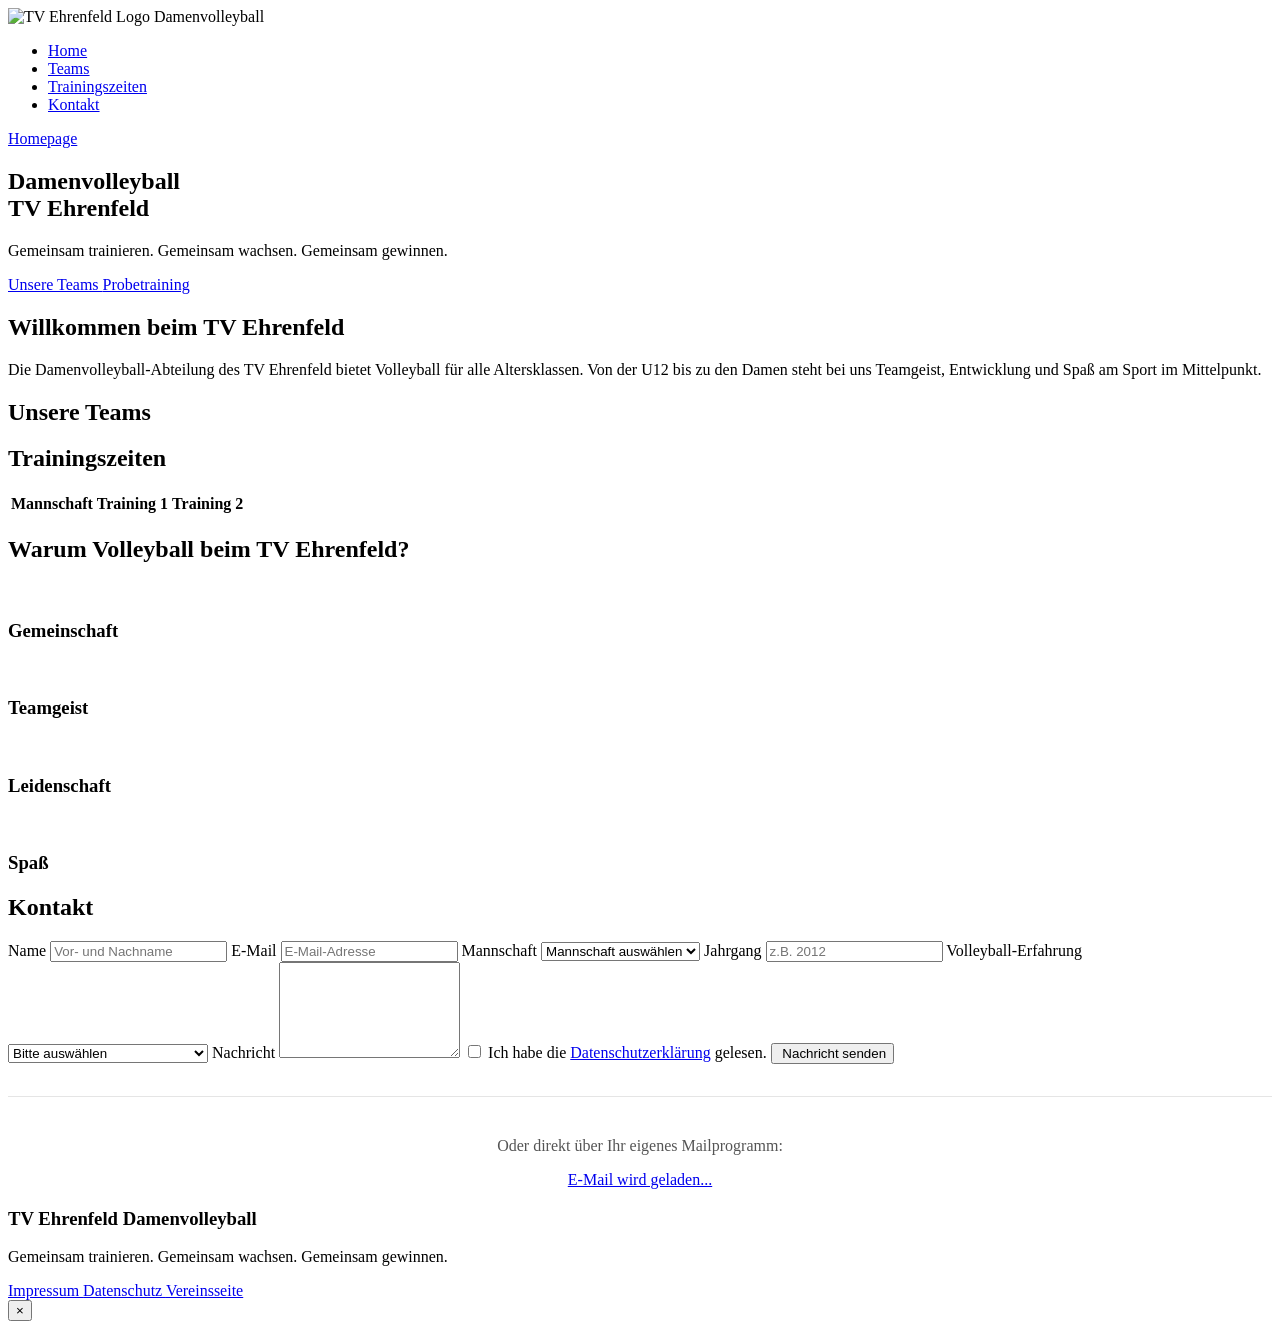
==== index.html @ aec7ee24 "Email aus html verlagern..." ====
<!DOCTYPE html>
<html lang="de">

<head>
	
    <meta charset="UTF-8">
    <meta name="viewport" content="width=device-width, initial-scale=1.0, viewport-fit=cover">

    <title>TV Ehrenfeld Damenvolleyball - Webseite</title>

    <link rel="icon" type="image/png" href="images/logo.png">

    <link rel="stylesheet" href="css/base.css">
    <link rel="stylesheet" href="css/main.css">
    <link rel="stylesheet" href="css/mobile.css">
	
</head>

<body>
	
	<header>

    	<nav class="navbar">

        	<div class="logo">

            	<img src="images/logo.png" alt="TV Ehrenfeld Logo">

            	<span>Damenvolleyball</span>

        	</div>

        	<ul class="nav-links no-handy">

            	<li>
              		<a href="#home">Home</a>
            	</li>

            	<li>
                	<a href="#teams">Teams</a>
            	</li>

            	<li>
                	<a href="#training">Trainingszeiten</a>
            	</li>

            	<li>
               		<a href="#kontakt">Kontakt</a>
            	</li>

        	</ul>

        	<a href="https://www.turn-verein-ehrenfeld.de/de" target="_blank" rel="noopener noreferrer" class="btn-nav no-handy">
           		Homepage
        	</a>

    	</nav>

	</header>
	
	<main>

		<section class="hero" id="home">

    		<div class="hero-content">

        		<h1>
            		Damenvolleyball<br>
            		TV Ehrenfeld
        		</h1>

        		<p>
            		Gemeinsam trainieren.
            		Gemeinsam wachsen.
            		Gemeinsam gewinnen.
        		</p>

        		<div class="hero-buttons">

            		<a href="#teams" class="btn-primary">
                		Unsere Teams
            		</a>

            		<a href="#kontakt" class="btn-secondary">
               	 		Probetraining
            		</a>

        		</div>

    		</div>

		</section>

		<section class="welcome">

			<div class="container">

				<h2>
   			 		Willkommen beim TV Ehrenfeld
				</h2>

				<p>
    				Die Damenvolleyball-Abteilung des TV Ehrenfeld bietet
    				Volleyball für alle Altersklassen.
   					Von der U12 bis zu den Damen steht bei uns
    				Teamgeist, Entwicklung und Spaß am Sport im Mittelpunkt.
				</p>

			</div>

		</section>

		<section id="teams" class="teams">

			<div class="container">

				<h2>
					Unsere Teams
				</h2>

				<div class="team-grid" id="teamContainer">

				</div>

			</div>

		</section>

		<section id="training" class="training no-handy">

			<div class="container">

				<h2>
					Trainingszeiten
				</h2>

				<div class="table-wrapper">

					<table>

						<thead>

							<tr>
								<th>Mannschaft</th>
								<th>Training 1</th>
								<th>Training 2</th>
							</tr>

						</thead>

						<tbody id="trainingContainer">

						</tbody>

					</table>

				</div>

			</div>

		</section>

		<section class="features no-handy">

			<div class="container">

				<h2>
					Warum Volleyball beim TV Ehrenfeld?
				</h2>

				<div class="feature-grid">

					<div>

						<img src="icons/users.svg" class="icon" alt="">

						<h3>
							Gemeinschaft
						</h3>

					</div>

					<div>

						<img src="icons/volleyball.svg" class="icon" alt="">

						<h3>
							Teamgeist
						</h3>

					</div>

					<div>

						<img src="icons/trophy.svg" class="icon" alt="">

						<h3>
							Leidenschaft
						</h3>

					</div>

					<div>

						<img src="icons/heart.svg" class="icon" alt="">

						<h3>
							Spaß
						</h3>

					</div>

				</div>

			</div>

		</section>

		<section id="kontakt" class="contact">

			<div class="container">

				<h2>
					Kontakt
				</h2>

				<form id="contactForm" action="https://formsubmit.co/acbd9f6ea58dcd55b1ffb26eba710a8e" method="POST">

    				<input type="hidden" name="_captcha" value="false">
    				<input type="hidden" name="_subject" value="Neues Probetraining - TV Ehrenfeld">
    				<input type="hidden" name="_next" value="https://luqti.github.io/TV-Ehrenfeld-Damenvolleyball/">
	
    				<div style="display:none !important;">
       					<input type="text" name="_honey" autocomplete="off">
    				</div>

    				<label for="name">
       					Name
    				</label>

    				<input
        				id="name"
						name="name"
        				type="text"
        				placeholder="Vor- und Nachname"
        				required>

    				<label for="email">
        				E-Mail
    				</label>

    				<input
        				id="email"
						name="email"
        				type="email"
        				placeholder="E-Mail-Adresse"
        				required>

    				<label for="teamSelect">
        				Mannschaft
    				</label>

    				<select id="teamSelect" name="teamSelect" required>

        				<option value="">
            				Mannschaft auswählen
        				</option>

    				</select>

    				<label for="jahrgang">
       					Jahrgang
    				</label>

    				<input
        				id="jahrgang"
						name="jahrgang"
        				type="number"
        				placeholder="z.B. 2012">

    				<label for="experience">
        				Volleyball-Erfahrung
    				</label>

    				<select id="experience" name="experience">

        				<option value="">
            				Bitte auswählen
        				</option>

        				<option>
           					Anfängerin
       					</option>

        				<option>
            				Erste Erfahrungen gesammelt
        				</option>

        				<option>
            				Mehrjährige Erfahrung
        				</option>

        				<option>
            				Aktive Spielerin
        				</option>

    				</select>

    				<label for="message">
        				Nachricht
    				</label>

    				<textarea
        				id="message"
						name="message"
        				placeholder="Deine Nachricht an uns..."
        				rows="6">
					</textarea>
				
					<label class="privacy">
								
    					<input
        					type="checkbox"
        					required>

    					<span>
        					Ich habe die <a href="pages/datenschutz.html" target="_blank">Datenschutzerklärung</a> gelesen.
    					</span>

					</label>

    				<button type="submit">

        				<img src="icons/paper-plane.svg" class="icon" alt="">

        				Nachricht senden

    				</button>

				</form>

				<div class="alternativ-kontakt" style="text-align: center; margin-top: 32px; padding-top: 24px; border-top: 1px solid rgba(0,0,0,0.1);">
					
    				<p style="margin-bottom: 16px; color: #555;">Oder direkt über Ihr eigenes Mailprogramm:</p>
					
    				<a id="secure-mail-link" href="#" class="btn-primary">
       					 E-Mail wird geladen...
    				</a>
					
				</div>

			</div>

		</section>

	</main>

	<footer>

    	<div class="container">

       		<h3>
            	TV Ehrenfeld Damenvolleyball
        	</h3>

        	<p>
            	Gemeinsam trainieren. Gemeinsam wachsen. Gemeinsam gewinnen.
        	</p>

        	<div class="footer-links">        

            	<a href="pages/impressum.html" target="_blank">
                	Impressum
            	</a>

            	<a href="pages/datenschutz.html" target="_blank">
                	Datenschutz
            	</a>

	    		<a href="https://www.turn-verein-ehrenfeld.de/de" target="_blank" rel="noopener noreferrer">
                	Vereinsseite
            	</a>

        	</div>

    	</div>

	</footer>

	<div class="modal no-scroll" id="teamModal">
	
    	<div class="modal-content">
		
        	<button class="close-modal">&times;</button>

        	<div id="modalBody"></div>

		</div>
	
	</div>

	<script src="js/teams.js"></script>
	<script src="js/script.js"></script>

</body>

</html>
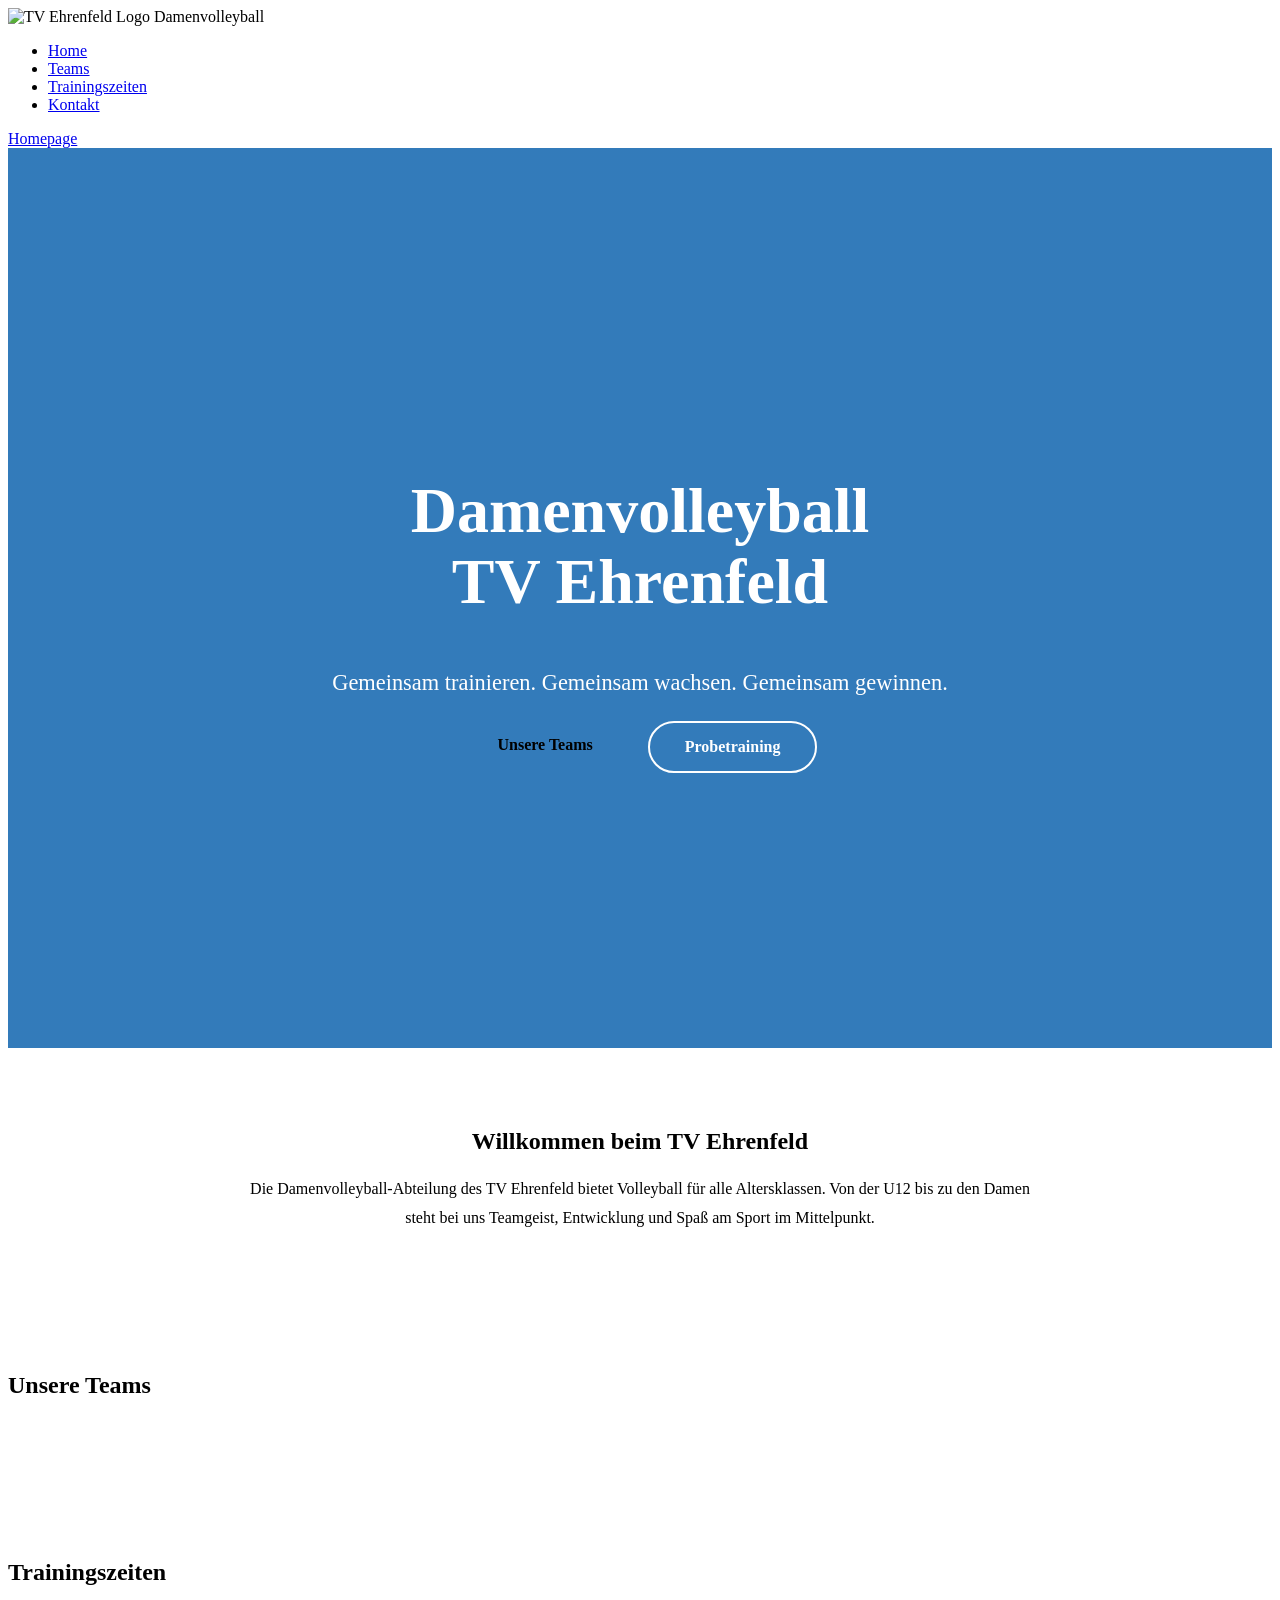
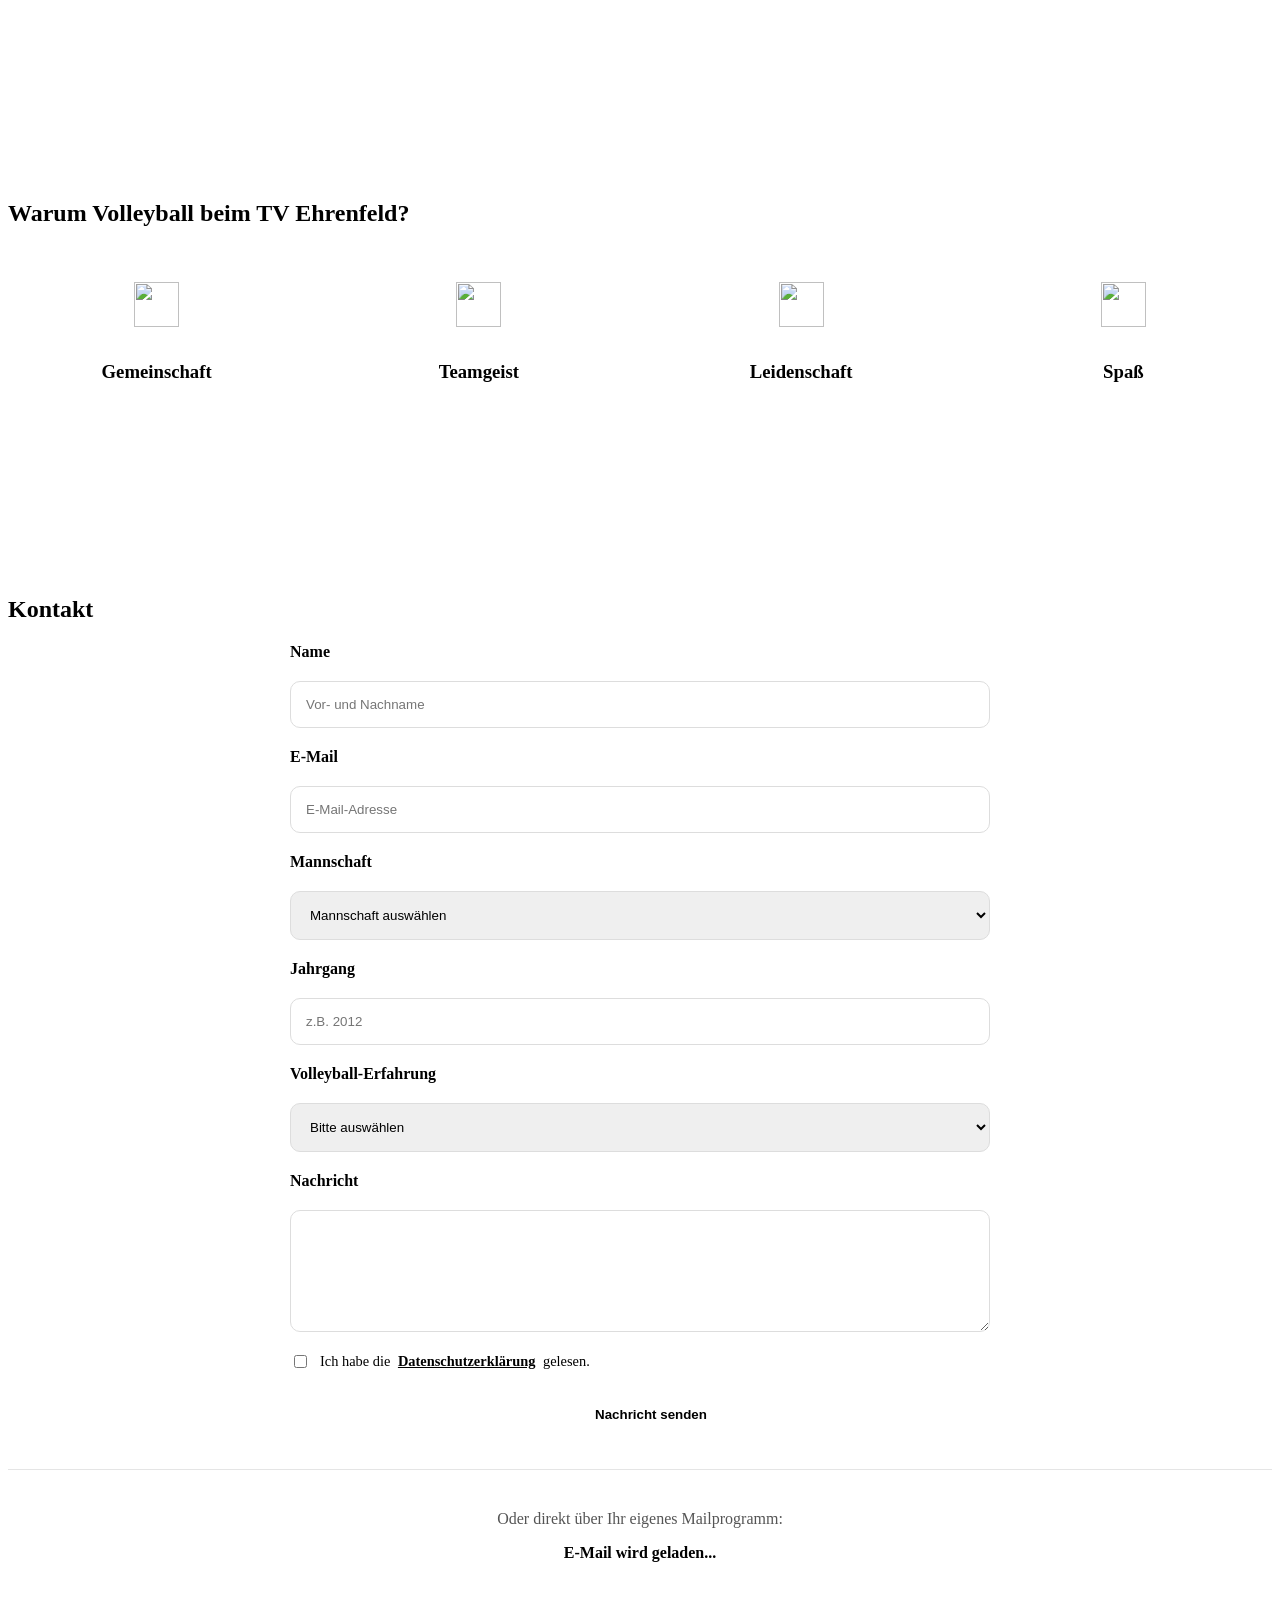
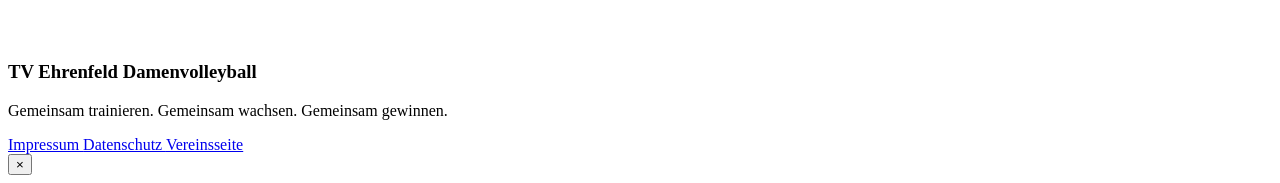
==== commit a2afef9e: "style entfernen aus html" ====
--- a/index.html
+++ b/index.html
@@ -339,9 +339,9 @@
 
 				</form>
 
-				<div class="alternativ-kontakt" style="text-align: center; margin-top: 32px; padding-top: 24px; border-top: 1px solid rgba(0,0,0,0.1);">
+				<div class="alternativ-kontakt">
 					
-    				<p style="margin-bottom: 16px; color: #555;">Oder direkt über Ihr eigenes Mailprogramm:</p>
+    				<p>Oder direkt über Ihr eigenes Mailprogramm:</p>
 					
     				<a id="secure-mail-link" href="#" class="btn-primary">
        					 E-Mail wird geladen...
--- a/css/main.css
+++ b/css/main.css
@@ -0,0 +1,573 @@
+/* =========================
+   HERO
+========================= */
+
+
+.hero {
+
+    height:100vh;
+
+    background:
+
+    linear-gradient(
+        rgba(0,90,169,.8),
+        rgba(0,90,169,.8)
+    ),
+
+    url("../images/hero-desktop.jpg");
+
+
+    background-size:cover;
+
+    background-position:center;
+
+
+    display:flex;
+
+    justify-content:center;
+
+    align-items:center;
+
+    text-align:center;
+
+    color:white;
+
+}
+
+
+
+.hero h1 {
+
+    font-size:4rem;
+
+    line-height:1.1;
+
+}
+
+
+
+.hero p {
+
+    font-size:1.4rem;
+
+    margin:25px 0;
+
+}
+
+
+
+.hero-buttons {
+
+    display:flex;
+
+    justify-content:center;
+
+    gap:20px;
+
+}
+
+
+
+.btn-primary,
+.btn-secondary {
+
+    padding:15px 35px;
+
+    border-radius:40px;
+
+    text-decoration:none;
+
+    font-weight:700;
+
+}
+
+
+
+.btn-primary {
+
+    background:var(--yellow);
+
+    color:black;
+
+}
+
+
+
+.btn-secondary {
+
+    border:2px solid white;
+
+    color:white;
+
+}
+
+
+
+/* =========================
+   WILLKOMMEN
+========================= */
+
+
+.welcome {
+
+    background:white;
+
+    padding:60px 0;
+
+    text-align:center;
+
+}
+
+
+
+.welcome p {
+
+    max-width:800px;
+
+    margin:auto;
+
+    line-height:1.8;
+
+}
+
+
+
+/* =========================
+   TEAMS
+========================= */
+
+
+.teams {
+
+    padding:60px 0;
+
+}
+
+
+
+.team-grid {
+
+    display:grid;
+
+    grid-template-columns:repeat(3,1fr);
+
+    gap:30px;
+
+}
+
+
+
+.team-card {
+
+    background:white;
+
+    padding:35px 30px;
+
+    border-radius:20px;
+
+    border-top:8px solid var(--yellow);
+
+    box-shadow:var(--shadow);
+
+    text-align:center;
+
+    transition:.3s;
+
+}
+
+
+.team-card h3 {
+
+    color:var(--blue);
+
+    font-size:2rem;
+
+    margin-bottom:20px;
+
+}
+
+
+
+.team-card p {
+
+    margin-bottom:20px;
+
+    line-height:1.6;
+
+}
+
+
+
+.team-card strong {
+
+    color:var(--blue);
+
+}
+
+
+
+.team-link {
+
+    display:inline-block;
+
+    background:var(--blue);
+
+    color:white;
+
+    padding:12px 25px;
+
+    border-radius:30px;
+
+    text-decoration:none;
+
+    font-weight:600;
+
+}
+
+
+.no-link {
+
+    display:inline-block;
+
+    background:var(--light);
+
+    color:var(--blue);
+
+    padding:12px 25px;
+
+    border-radius:30px;
+
+    font-weight:600;
+
+}
+
+.mobile-card {
+    display:none;
+}
+
+
+
+/* =========================
+   TRAININGSTABELLE
+========================= */
+
+
+.training {
+
+    background:white;
+
+    padding:60px 0;
+
+}
+
+
+
+.training table {
+
+    width:100%;
+
+    border-collapse:collapse;
+
+    table-layout:fixed;
+
+    box-shadow:var(--shadow);
+
+}
+
+
+
+.training th {
+
+    background:var(--blue);
+
+    color:white;
+
+}
+
+
+
+.training th,
+.training td {
+
+    padding:18px;
+
+    text-align:center;
+
+    vertical-align:top;
+
+}
+
+/* Mannschaftsname vertikal mittig */
+
+.training td:first-child {
+
+    vertical-align: middle;
+
+}
+
+
+
+.training th:nth-child(1),
+.training td:nth-child(1) {
+
+    width:20%;
+
+}
+
+
+
+.training th:nth-child(2),
+.training td:nth-child(2),
+.training th:nth-child(3),
+.training td:nth-child(3) {
+
+    width:40%;
+
+}
+
+
+
+.training tr:nth-child(even) {
+
+    background:#f1f1f1;
+
+}
+
+
+
+.training-info {
+
+    line-height:1.6;
+
+    margin-bottom:15px;
+
+}
+
+
+
+.location {
+
+    color:var(--blue);
+
+    text-decoration:none;
+
+}
+
+
+/* =========================
+   FEATURES
+========================= */
+
+
+.features {
+
+    padding:60px 0;
+
+}
+
+
+
+.feature-grid {
+
+    display:grid;
+
+    grid-template-columns:repeat(4,1fr);
+
+    gap:25px;
+
+}
+
+
+
+.feature-grid div {
+
+    background:white;
+
+    padding:35px;
+
+    text-align:center;
+
+    border-radius:20px;
+
+    box-shadow:var(--shadow);
+
+}
+
+.features .icon {
+
+    width:45px;
+
+    height:45px;
+
+    margin-bottom:15px;
+
+}
+
+
+
+/* =========================
+   KONTAKT
+========================= */
+
+
+.contact {
+
+    background:white;
+
+    padding:80px 0;
+
+}
+
+
+
+form {
+
+    max-width:700px;
+
+    margin:auto;
+
+    display:flex;
+
+    flex-direction:column;
+
+    gap:20px;
+
+}
+
+
+
+input,
+select,
+textarea {
+    padding:15px;
+    border-radius:10px;
+    border:1px solid #ddd;
+    transition:.2s;
+}
+
+input:focus,
+select:focus,
+textarea:focus {
+    outline:none;
+    border-color:var(--blue);
+    box-shadow:0 0 0 3px rgba(0,90,169,.15);
+}
+
+
+
+form button {
+
+    display:flex;
+    align-items:center;
+    justify-content:center;
+    gap:6px;
+
+    background:var(--yellow);
+
+    border:none;
+
+    padding:15px;
+
+    border-radius:30px;
+
+    font-weight:700;
+
+    cursor:pointer;
+
+}
+
+form button .icon {
+
+    width:16px;
+    height:16px;
+
+    display:block;
+
+}
+
+.contact label {
+
+    font-weight:600;
+    color:var(--blue);
+
+}
+
+
+.contact textarea {
+
+    resize:vertical;
+
+}
+
+
+.privacy {
+
+    display:flex;
+    align-items:center;
+    gap:10px;
+
+    font-size:.9rem;
+
+    font-weight:400 !important;
+
+}
+
+
+.privacy a {
+
+    color:var(--blue);
+    font-weight:600;
+    margin:0 4px;
+
+}
+
+.alternativ-kontakt {
+    text-align: center;
+    margin-top: 32px;
+    padding-top: 24px;
+    border-top: 1px solid rgba(0,0,0,0.1);
+}
+
+.alternativ-kontakt p {
+    margin-bottom: 16px;
+    color: #555;
+}
+
+
+/* =========================
+   DESKTOP HOVER EFFEKTE
+========================= */
+
+@media (hover: hover) and (pointer: fine) {
+
+    .nav-links a:hover,
+    .footer-links a:hover {
+        color: var(--yellow);
+    	text-decoration: underline;
+    }
+
+    .team-card:hover,
+    .feature-grid div:hover {
+        transform: translateY(-8px);
+    }
+
+    .team-link:hover {
+        background: var(--yellow);
+        color: black;
+    }
+
+    .location:hover {
+        color: var(--dark-yellow);
+        text-decoration: underline;
+    }
+
+    /* BUTTON FEEDBACK */
+
+    .btn-nav:hover,
+    .btn-primary:hover,
+    .btn-secondary:hover,
+    form button:hover {
+        transform: translateY(-3px);
+    }
+
+}
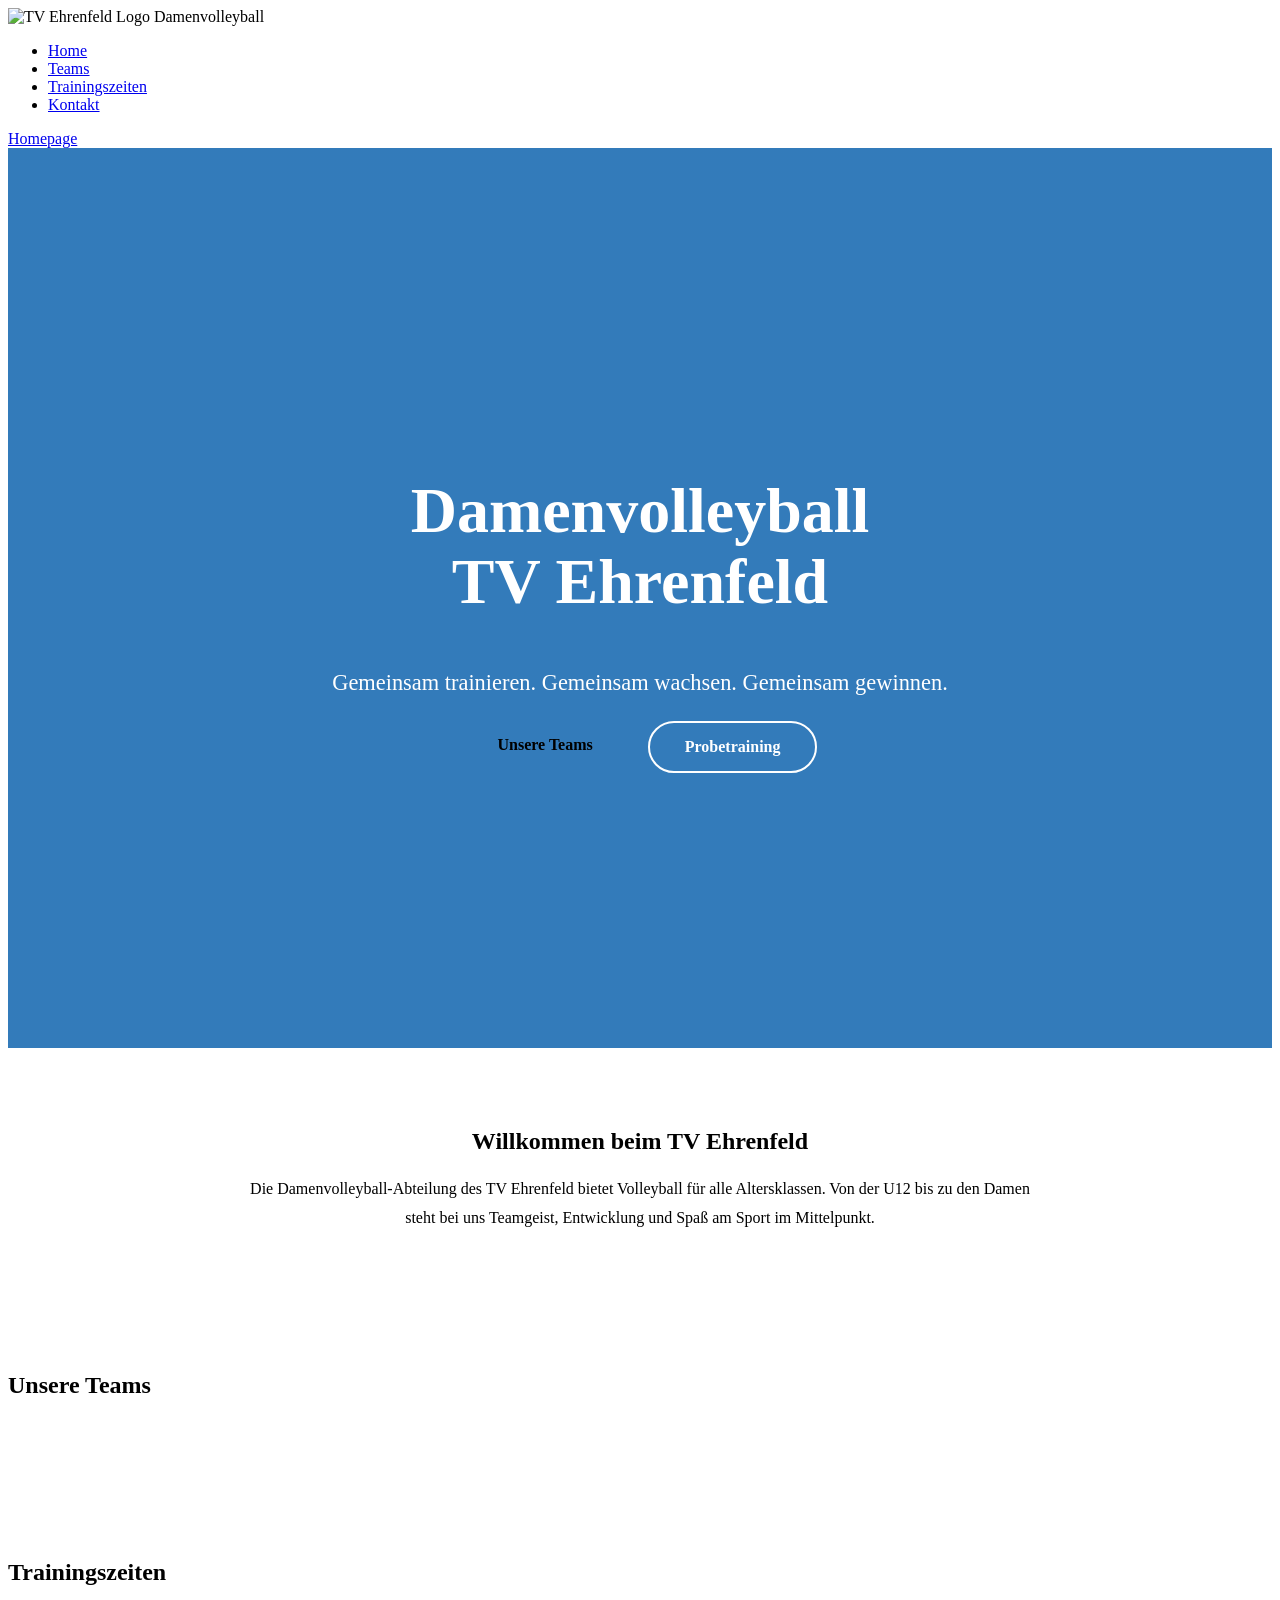
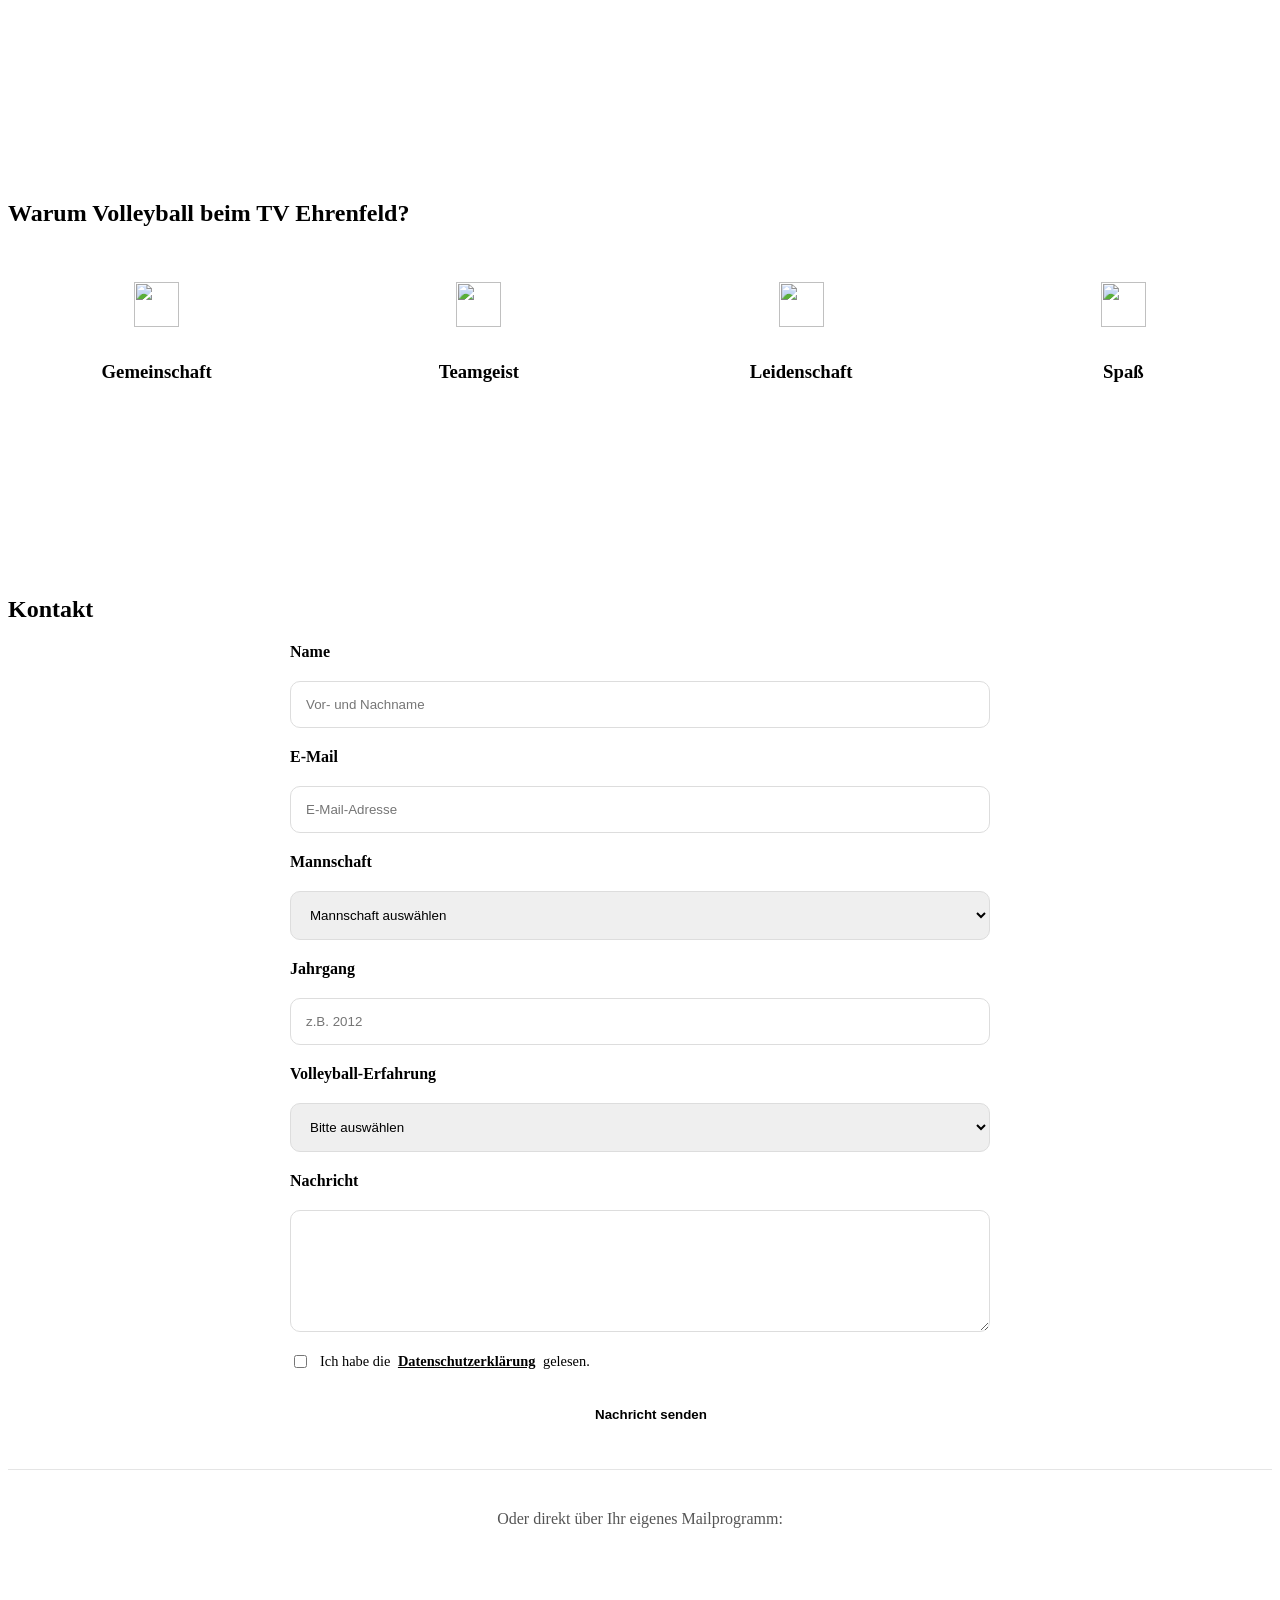
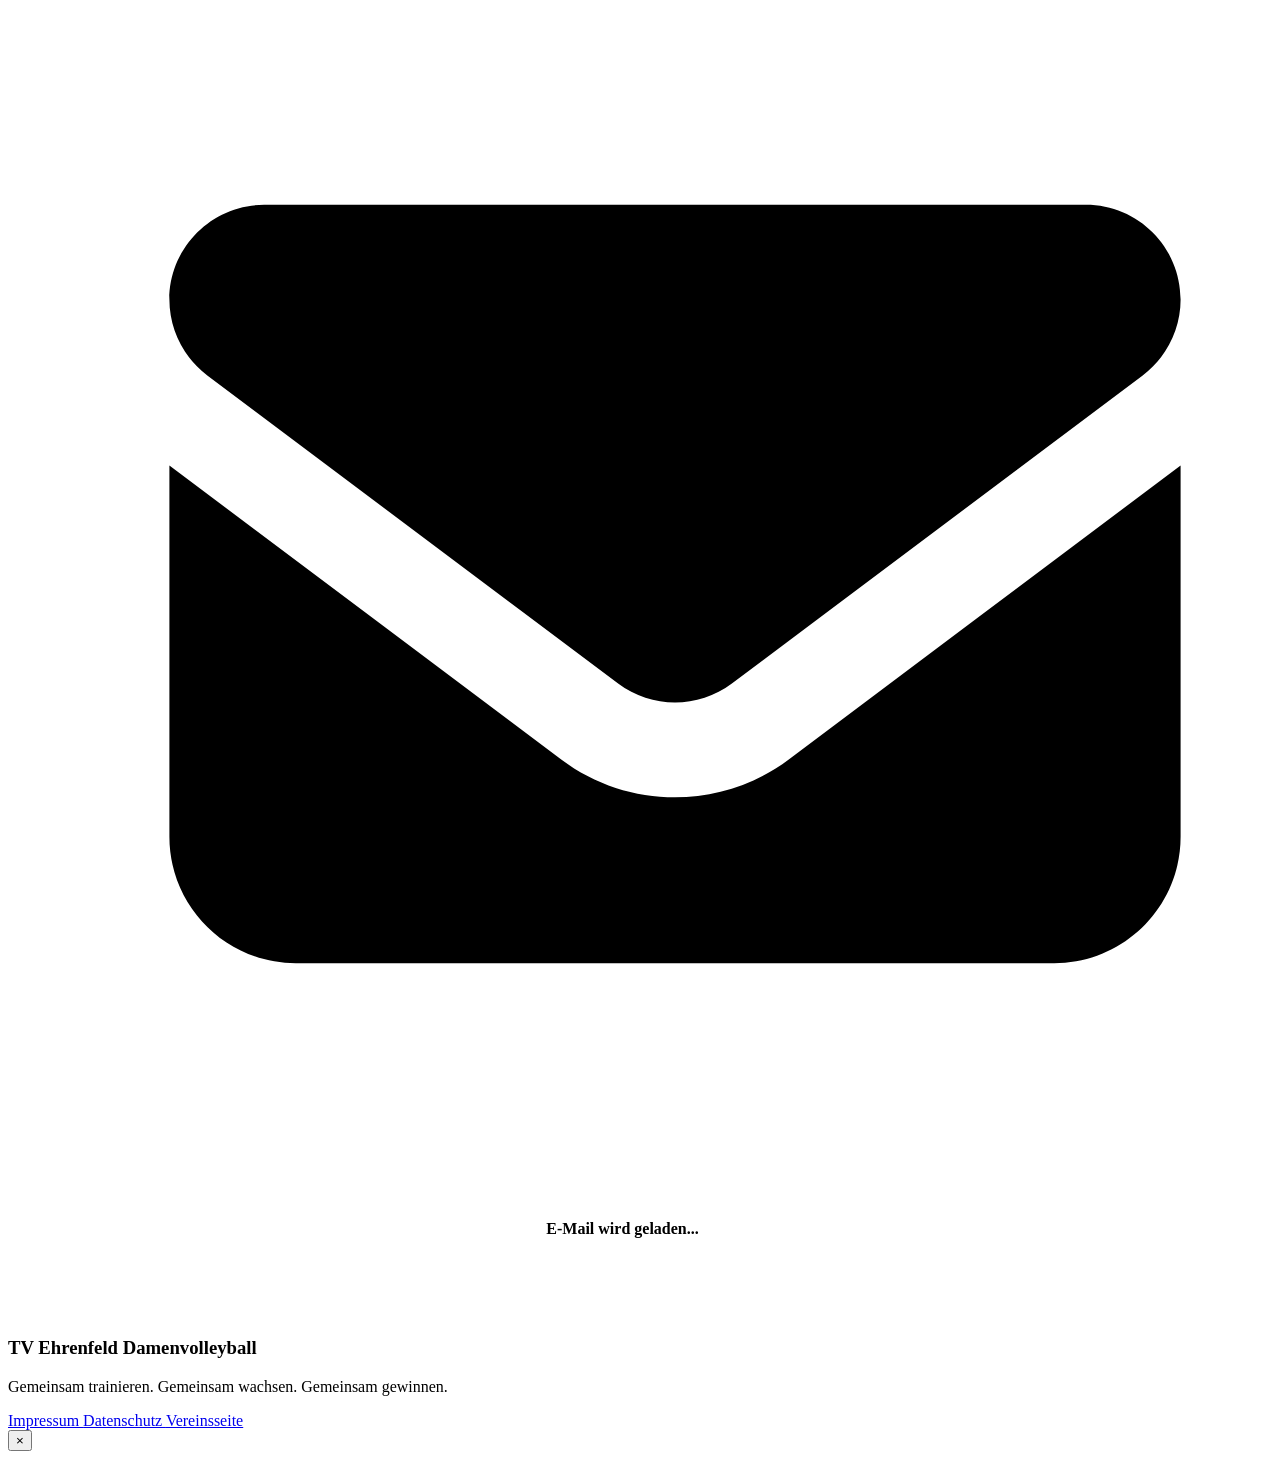
==== commit 30be2413: "svg brief in html" ====
--- a/index.html
+++ b/index.html
@@ -344,7 +344,8 @@
     				<p>Oder direkt über Ihr eigenes Mailprogramm:</p>
 					
     				<a id="secure-mail-link" href="#" class="btn-primary">
-       					 E-Mail wird geladen...
+						<img src="icons/envelope.svg" class="icon" alt="">
+       					E-Mail wird geladen...
     				</a>
 					
 				</div>
--- a/css/main.css
+++ b/css/main.css
@@ -529,7 +529,7 @@
 }
 
 .alternativ-kontakt p {
-    margin-bottom: 16px;
+    margin-bottom: 24px;
     color: #555;
 }
 
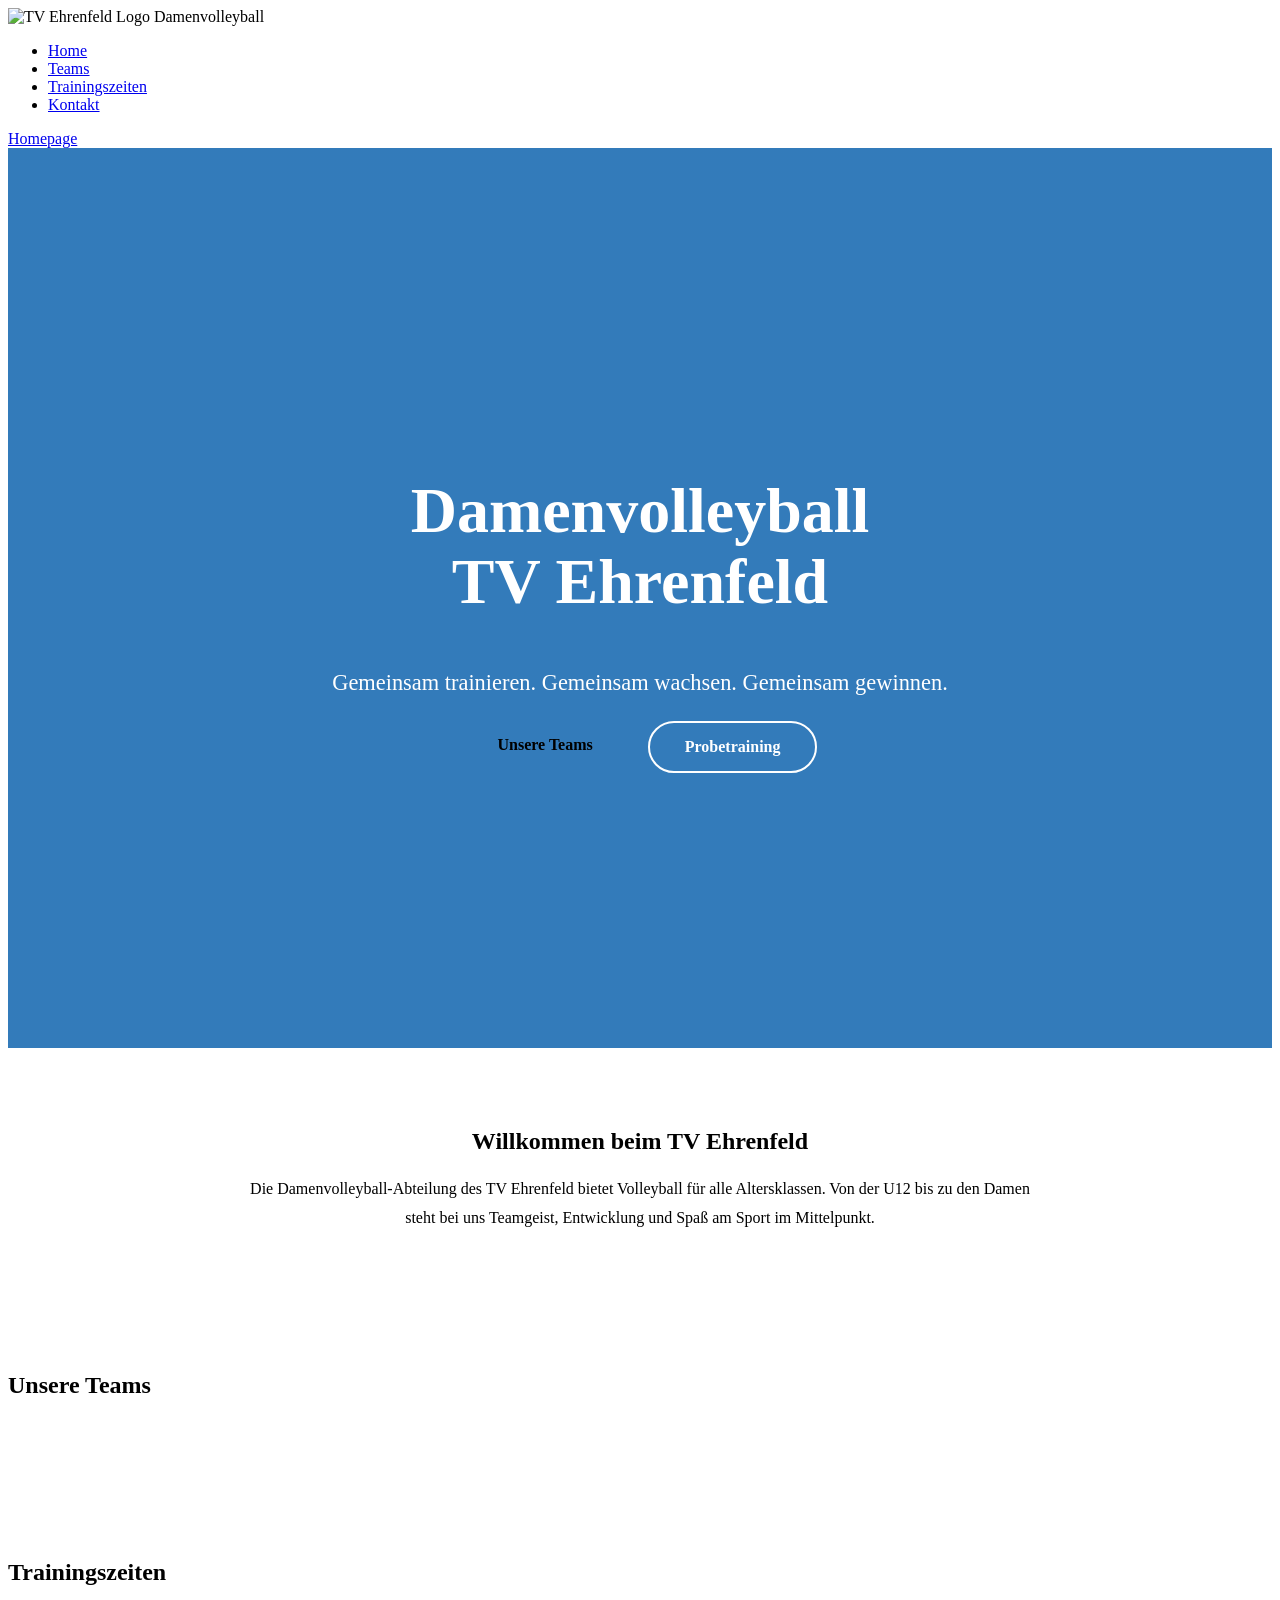
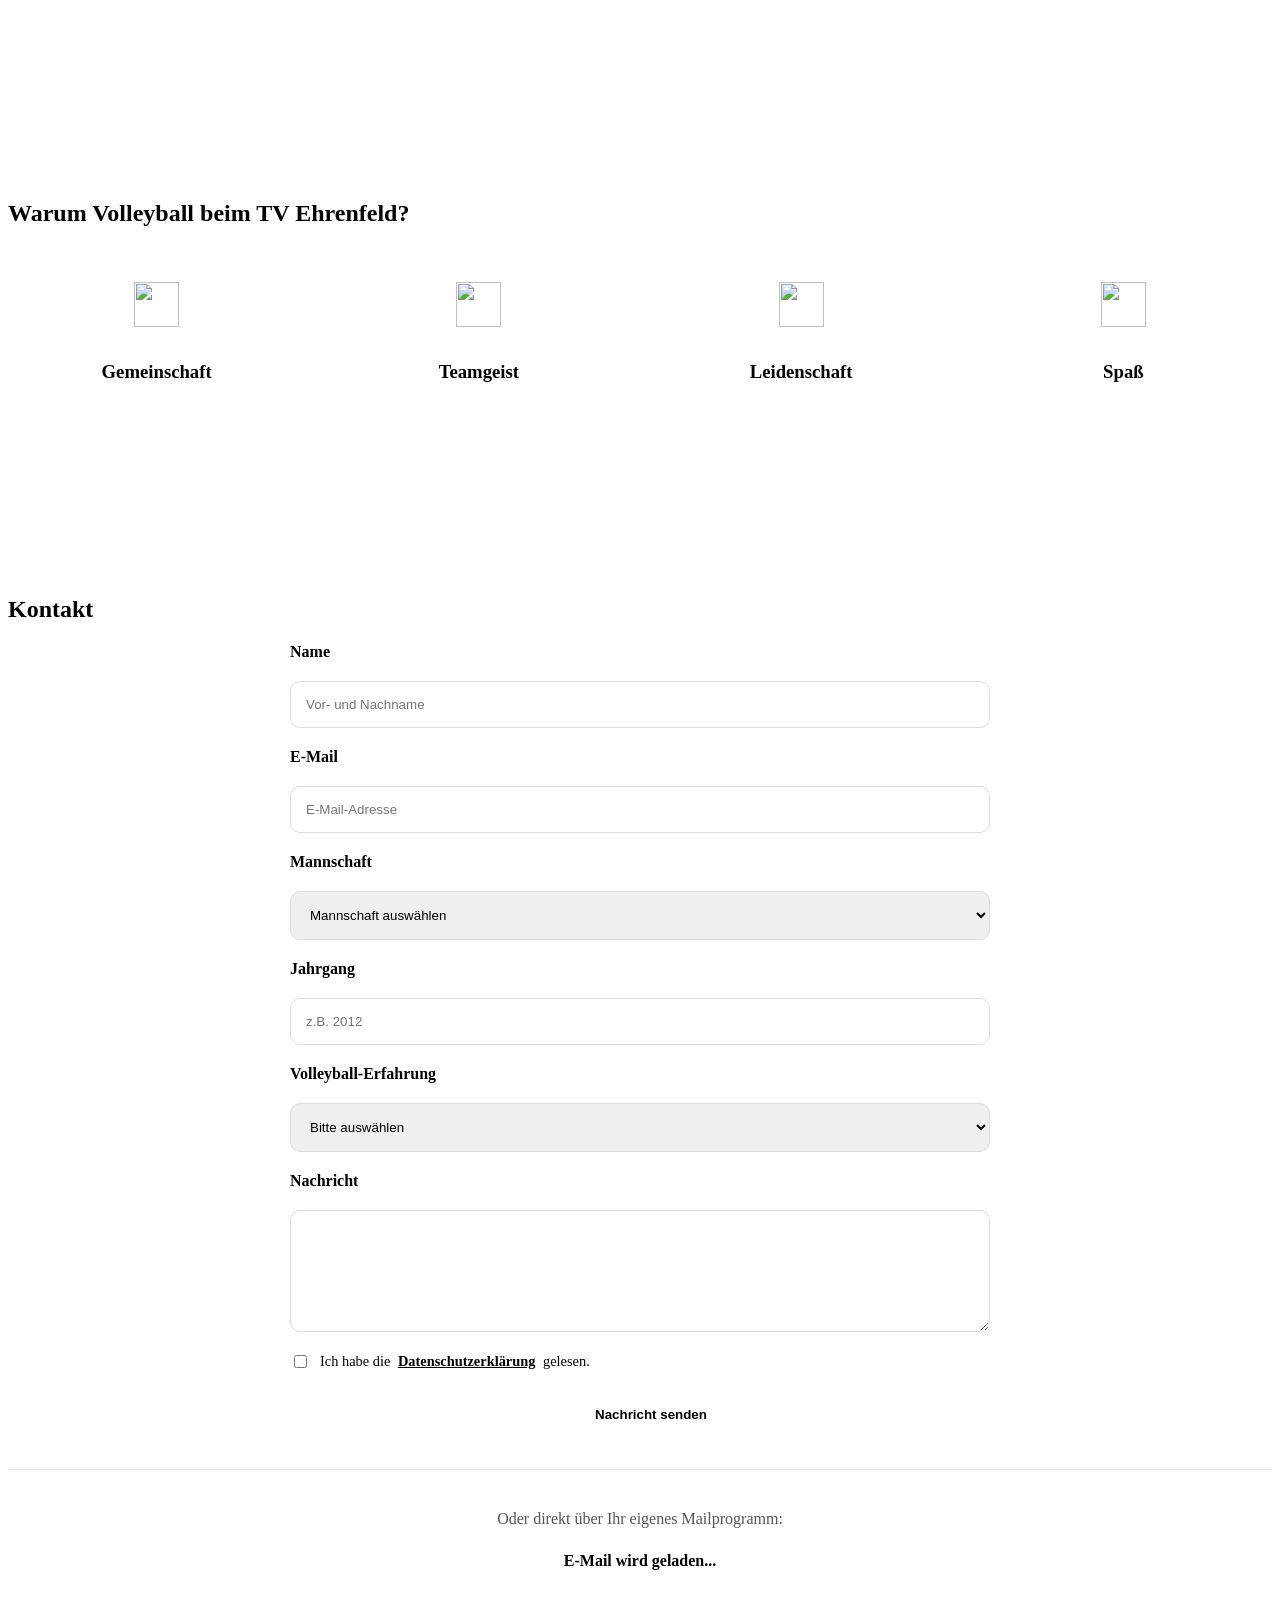
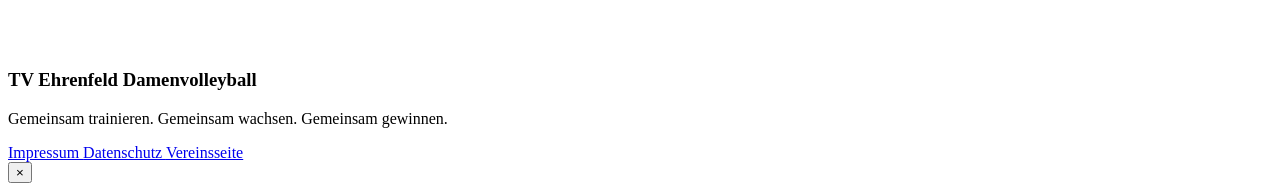
==== commit e8121c64: "icon nicht in html" ====
--- a/index.html
+++ b/index.html
@@ -344,7 +344,6 @@
     				<p>Oder direkt über Ihr eigenes Mailprogramm:</p>
 					
     				<a id="secure-mail-link" href="#" class="btn-primary">
-						<img src="icons/envelope.svg" class="icon" alt="">
        					E-Mail wird geladen...
     				</a>
 					
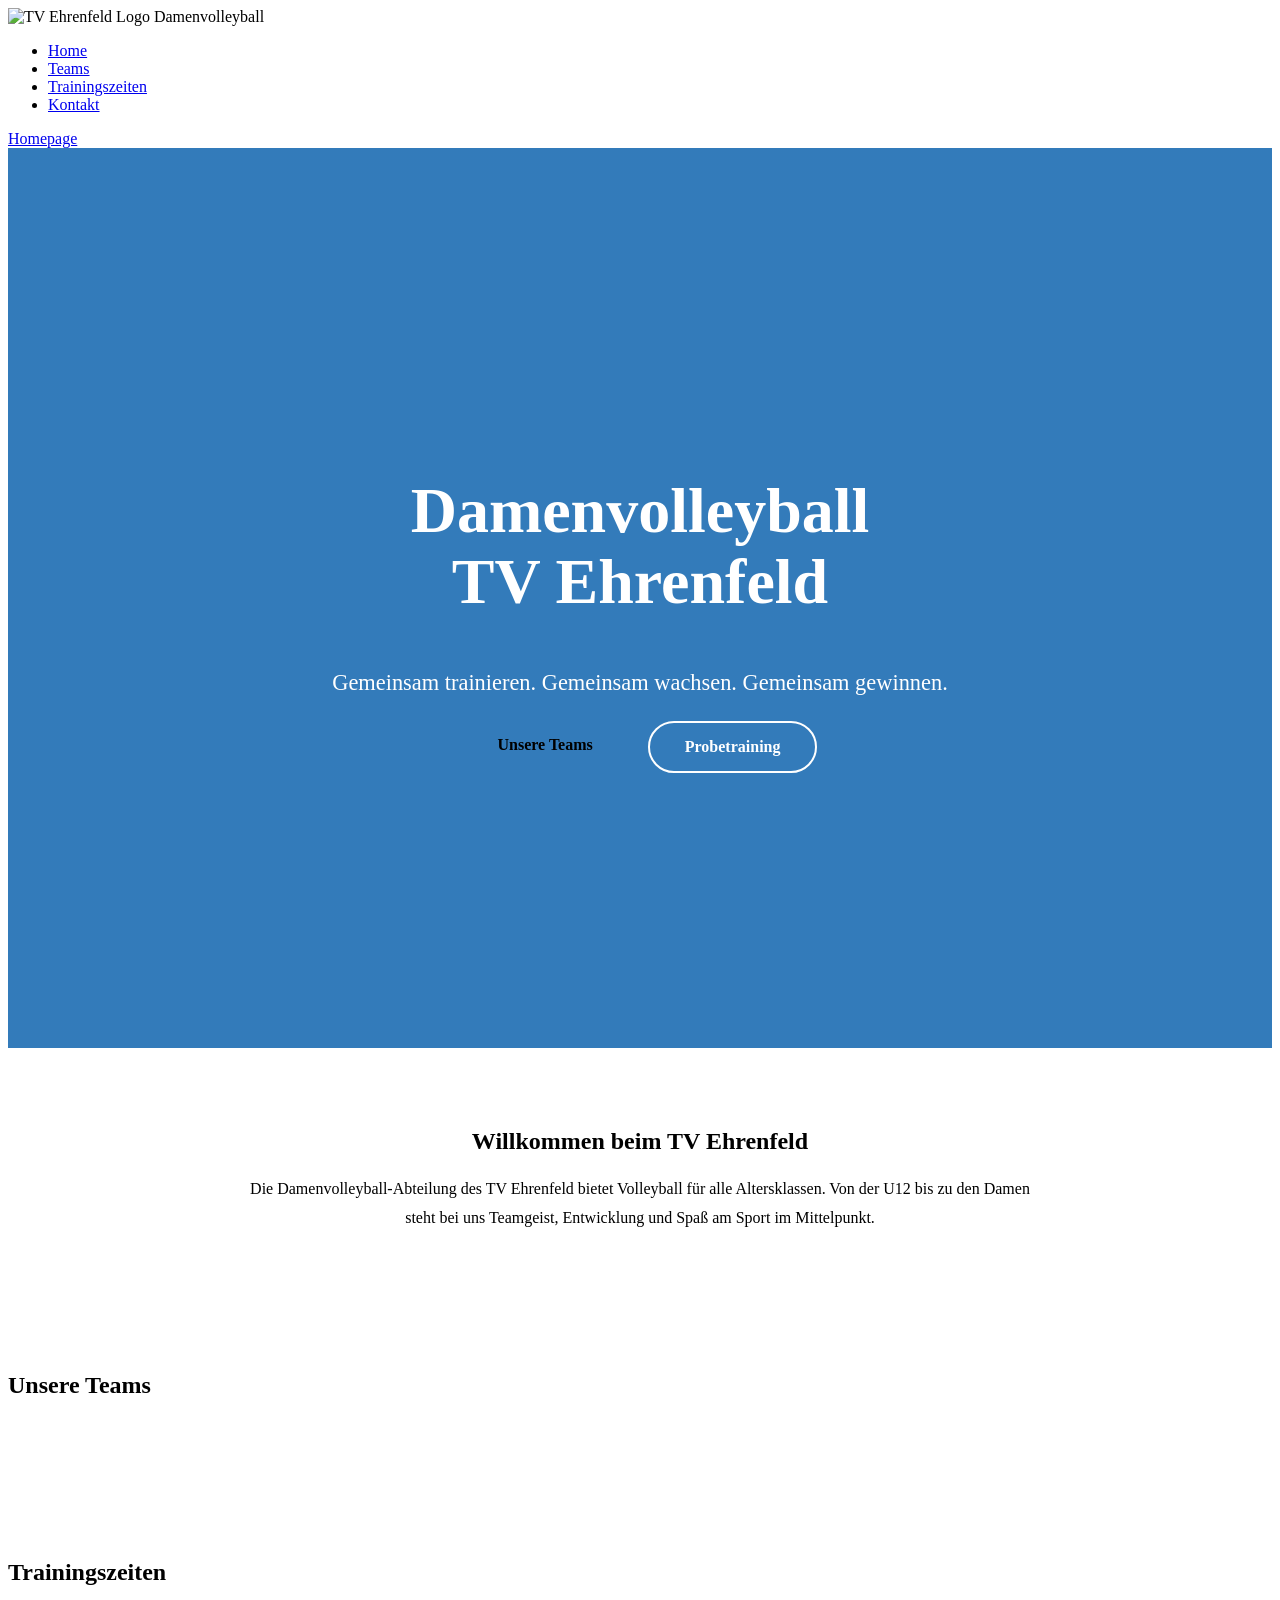
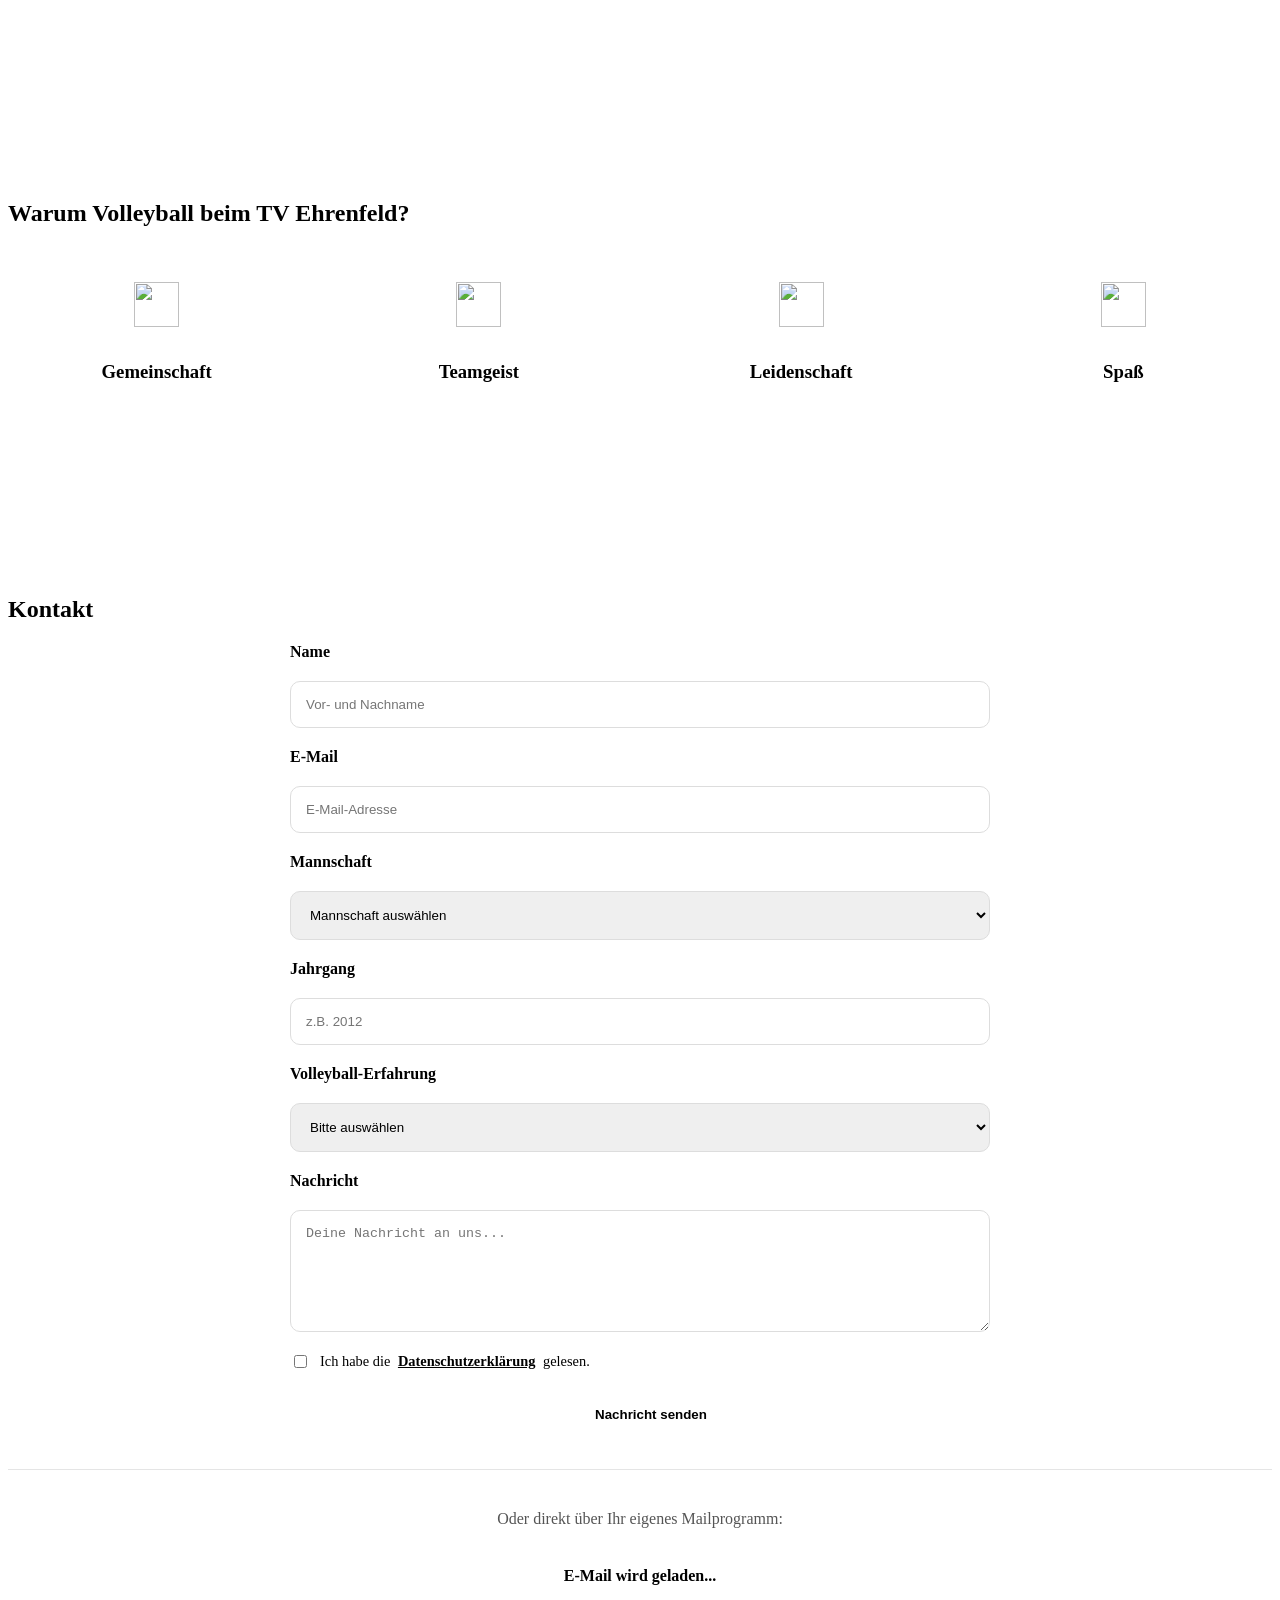
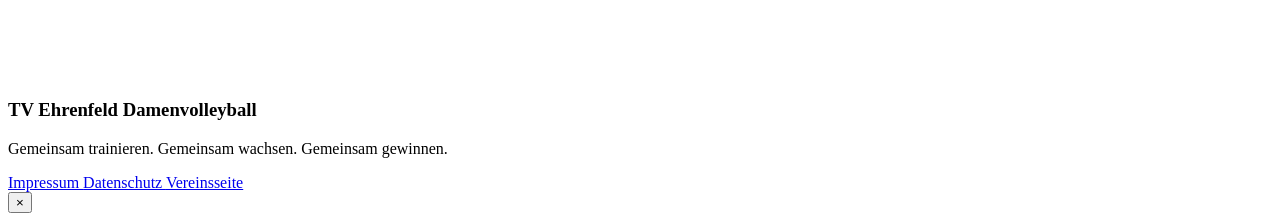
==== commit b19dfcc1: "textarea fixxen" ====
--- a/index.html
+++ b/index.html
@@ -314,8 +314,7 @@
         				id="message"
 						name="message"
         				placeholder="Deine Nachricht an uns..."
-        				rows="6">
-					</textarea>
+        				rows="6"></textarea>
 				
 					<label class="privacy">
 								
--- a/css/main.css
+++ b/css/main.css
@@ -455,7 +455,8 @@
 
 
 
-form button {
+form button,
+#secure-mail-link {
 
     display:flex;
     align-items:center;
@@ -476,7 +477,8 @@
 
 }
 
-form button .icon {
+form button .icon,
+#secure-mail-link .icon {
 
     width:16px;
     height:16px;
@@ -531,6 +533,10 @@
 .alternativ-kontakt p {
     margin-bottom: 24px;
     color: #555;
+}
+
+#secure-mail-link {
+    display: inline-flex;
 }
 
 
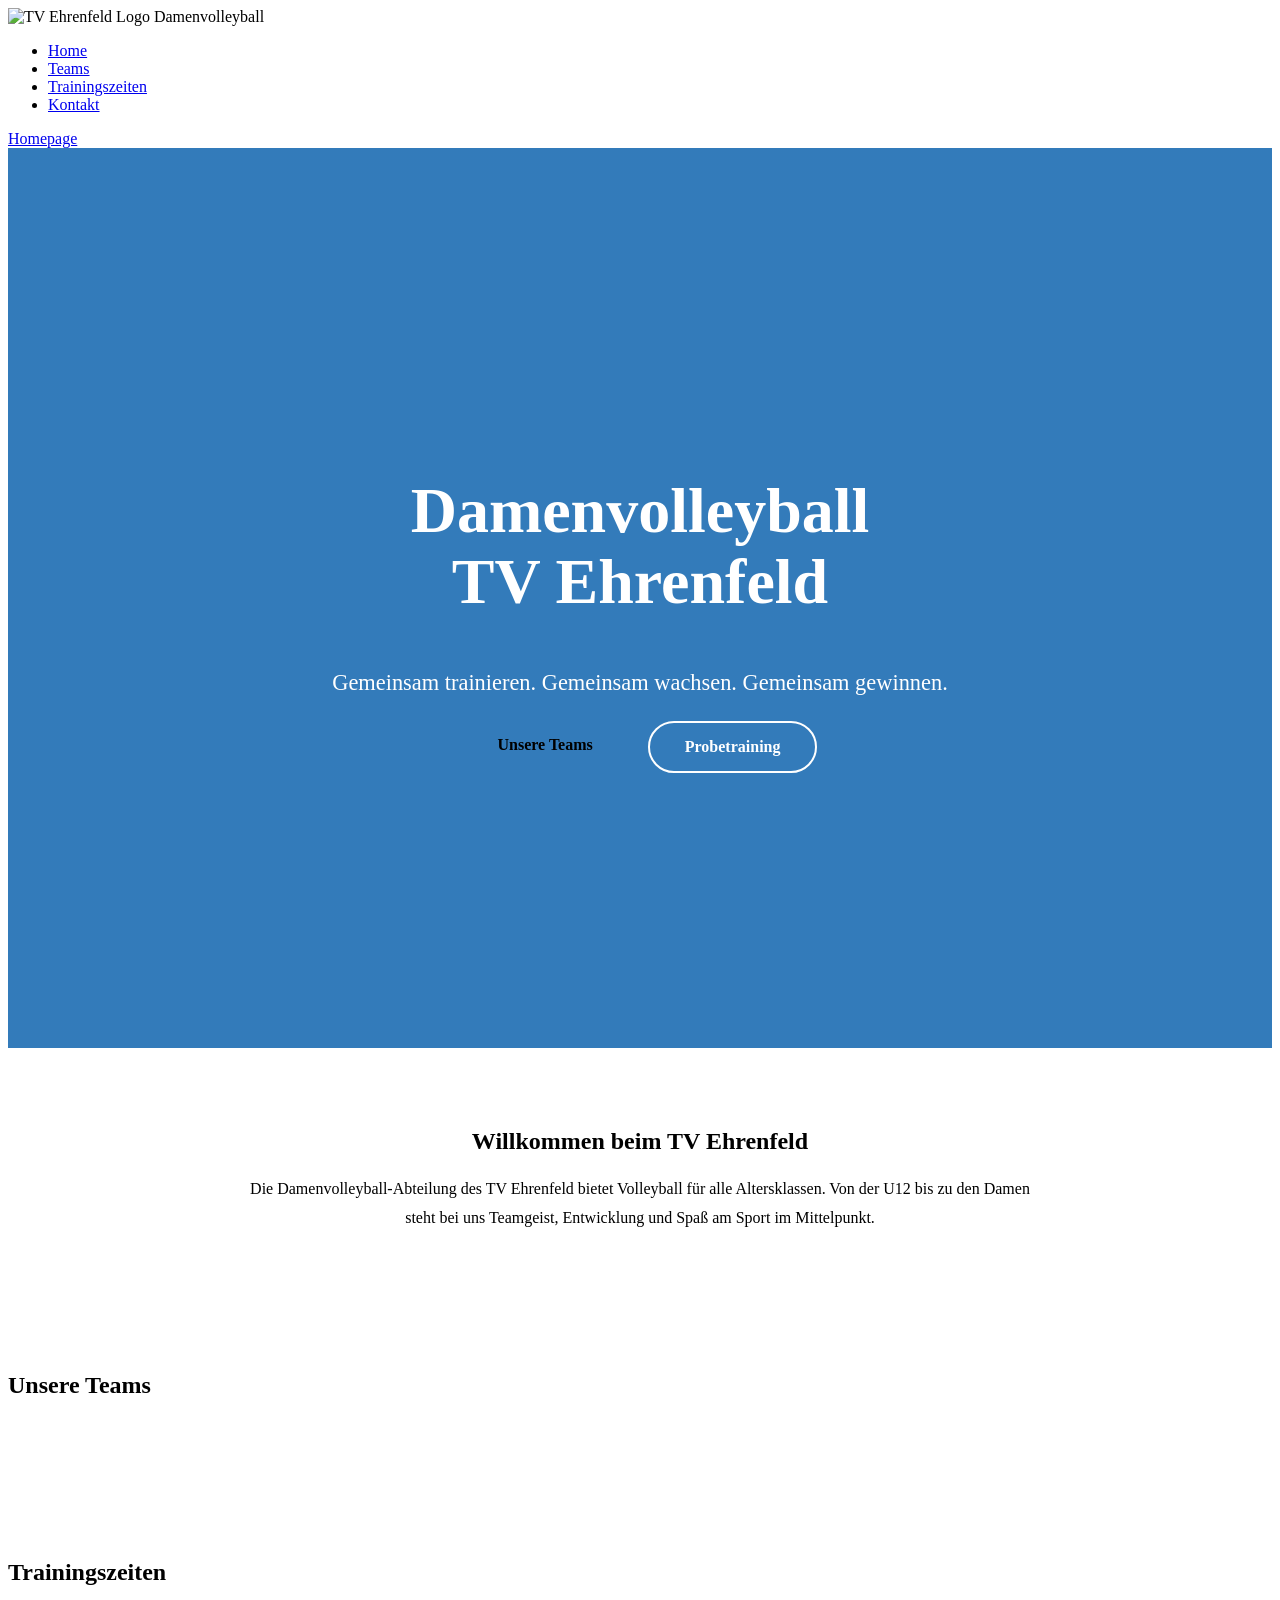
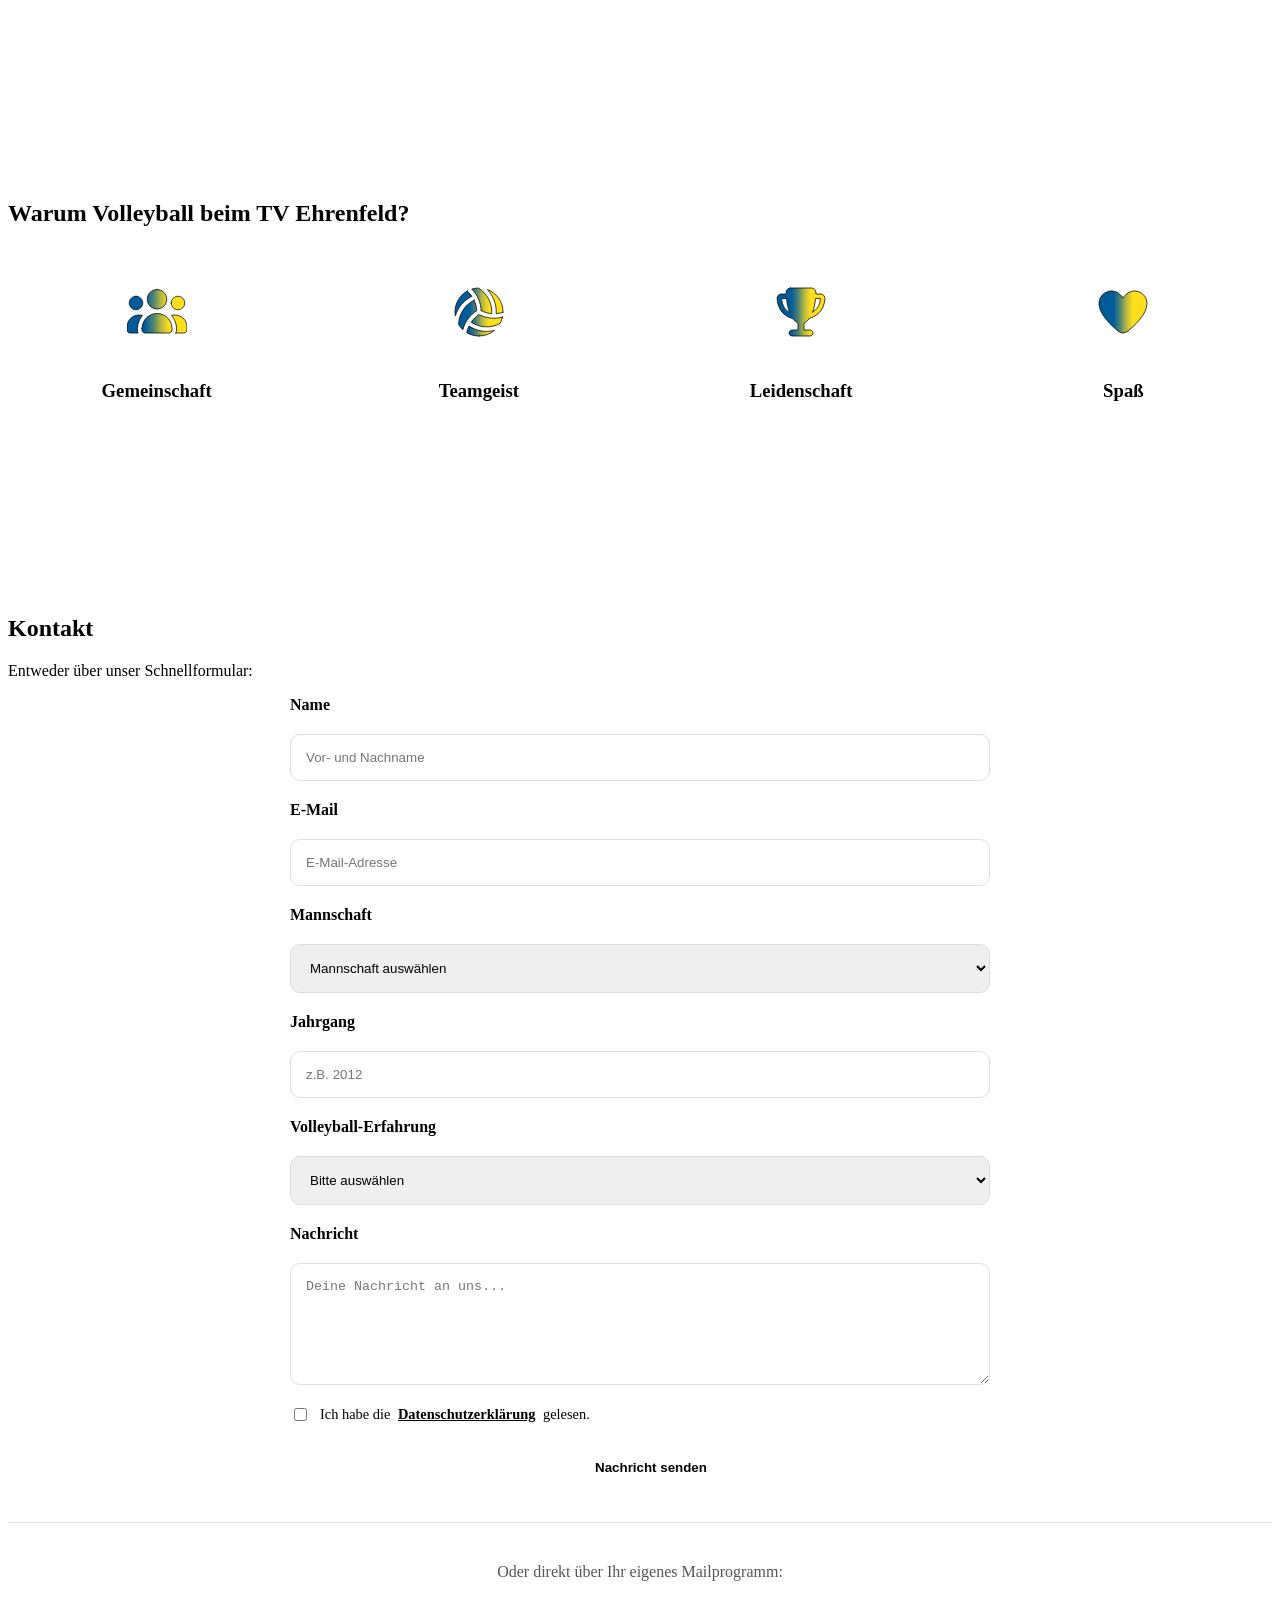
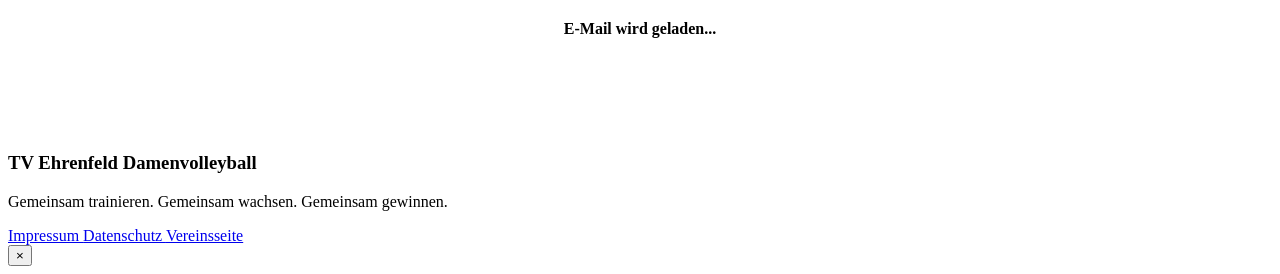
==== commit db0fcd78: "neues .standart-kontakt div" ====
--- a/index.html
+++ b/index.html
@@ -224,119 +224,125 @@
 					Kontakt
 				</h2>
 
-				<form id="contactForm" action="https://formsubmit.co/acbd9f6ea58dcd55b1ffb26eba710a8e" method="POST">
-
-    				<input type="hidden" name="_captcha" value="false">
-    				<input type="hidden" name="_subject" value="Neues Probetraining - TV Ehrenfeld">
-    				<input type="hidden" name="_next" value="https://luqti.github.io/TV-Ehrenfeld-Damenvolleyball/">
-	
-    				<div style="display:none !important;">
-       					<input type="text" name="_honey" autocomplete="off">
-    				</div>
-
-    				<label for="name">
-       					Name
-    				</label>
-
-    				<input
-        				id="name"
-						name="name"
-        				type="text"
-        				placeholder="Vor- und Nachname"
-        				required>
-
-    				<label for="email">
-        				E-Mail
-    				</label>
-
-    				<input
-        				id="email"
-						name="email"
-        				type="email"
-        				placeholder="E-Mail-Adresse"
-        				required>
-
-    				<label for="teamSelect">
-        				Mannschaft
-    				</label>
-
-    				<select id="teamSelect" name="teamSelect" required>
-
-        				<option value="">
-            				Mannschaft auswählen
-        				</option>
-
-    				</select>
-
-    				<label for="jahrgang">
-       					Jahrgang
-    				</label>
-
-    				<input
-        				id="jahrgang"
-						name="jahrgang"
-        				type="number"
-        				placeholder="z.B. 2012">
-
-    				<label for="experience">
-        				Volleyball-Erfahrung
-    				</label>
-
-    				<select id="experience" name="experience">
-
-        				<option value="">
-            				Bitte auswählen
-        				</option>
-
-        				<option>
-           					Anfängerin
-       					</option>
-
-        				<option>
-            				Erste Erfahrungen gesammelt
-        				</option>
-
-        				<option>
-            				Mehrjährige Erfahrung
-        				</option>
-
-        				<option>
-            				Aktive Spielerin
-        				</option>
-
-    				</select>
-
-    				<label for="message">
-        				Nachricht
-    				</label>
-
-    				<textarea
-        				id="message"
-						name="message"
-        				placeholder="Deine Nachricht an uns..."
-        				rows="6"></textarea>
+				<div class="standard-kontakt">
+
+					<p>Entweder über unser Schnellformular: </p>
+
+					<form id="contactForm" action="https://formsubmit.co/acbd9f6ea58dcd55b1ffb26eba710a8e" method="POST">
+
+    					<input type="hidden" name="_captcha" value="false">
+    					<input type="hidden" name="_subject" value="Neues Probetraining - TV Ehrenfeld">
+    					<input type="hidden" name="_next" value="https://luqti.github.io/TV-Ehrenfeld-Damenvolleyball/">
+	
+    					<div style="display:none !important;">
+       						<input type="text" name="_honey" autocomplete="off">
+    					</div>
+
+    					<label for="name">
+       						Name
+    					</label>
+
+    					<input
+        					id="name"
+							name="name"
+        					type="text"
+        					placeholder="Vor- und Nachname"
+        					required>
+
+    					<label for="email">
+        					E-Mail
+    					</label>
+
+    					<input
+        					id="email"
+							name="email"
+        					type="email"
+        					placeholder="E-Mail-Adresse"
+        					required>
+
+    					<label for="teamSelect">
+        					Mannschaft
+    					</label>
+
+    					<select id="teamSelect" name="teamSelect" required>
+
+        					<option value="">
+            					Mannschaft auswählen
+        					</option>
+
+    					</select>
+
+    					<label for="jahrgang">
+       						Jahrgang
+    					</label>
+
+    					<input
+        					id="jahrgang"
+							name="jahrgang"
+        					type="number"
+        					placeholder="z.B. 2012">
+
+    					<label for="experience">
+        					Volleyball-Erfahrung
+    					</label>
+
+    					<select id="experience" name="experience">
+
+        					<option value="">
+            					Bitte auswählen
+        					</option>
+
+        					<option>
+           						Anfängerin
+       						</option>
+
+        					<option>
+            					Erste Erfahrungen gesammelt
+        					</option>
+
+        					<option>
+            					Mehrjährige Erfahrung
+        					</option>
+
+        					<option>
+            					Aktive Spielerin
+        					</option>
+
+    					</select>
+
+    					<label for="message">
+        					Nachricht
+    					</label>
+
+    					<textarea
+        					id="message"
+							name="message"
+        					placeholder="Deine Nachricht an uns..."
+        					rows="6"></textarea>
 				
-					<label class="privacy">
+						<label class="privacy">
 								
-    					<input
-        					type="checkbox"
-        					required>
-
-    					<span>
-        					Ich habe die <a href="pages/datenschutz.html" target="_blank">Datenschutzerklärung</a> gelesen.
-    					</span>
-
-					</label>
-
-    				<button type="submit">
-
-        				<img src="icons/paper-plane.svg" class="icon" alt="">
-
-        				Nachricht senden
-
-    				</button>
-
-				</form>
+    						<input
+        						type="checkbox"
+        						required>
+
+    						<span>
+        						Ich habe die <a href="pages/datenschutz.html" target="_blank">Datenschutzerklärung</a> gelesen.
+    						</span>
+
+						</label>
+
+    					<button type="submit">
+
+        					<img src="icons/paper-plane.svg" class="icon" alt="">
+
+        					Nachricht senden
+
+    					</button>
+
+					</form>
+
+				</div>
 
 				<div class="alternativ-kontakt">
 					
--- a/css/main.css
+++ b/css/main.css
@@ -395,9 +395,9 @@
 
 .features .icon {
 
-    width:45px;
-
-    height:45px;
+    width:60px;
+
+    height:60px;
 
     margin-bottom:15px;
 
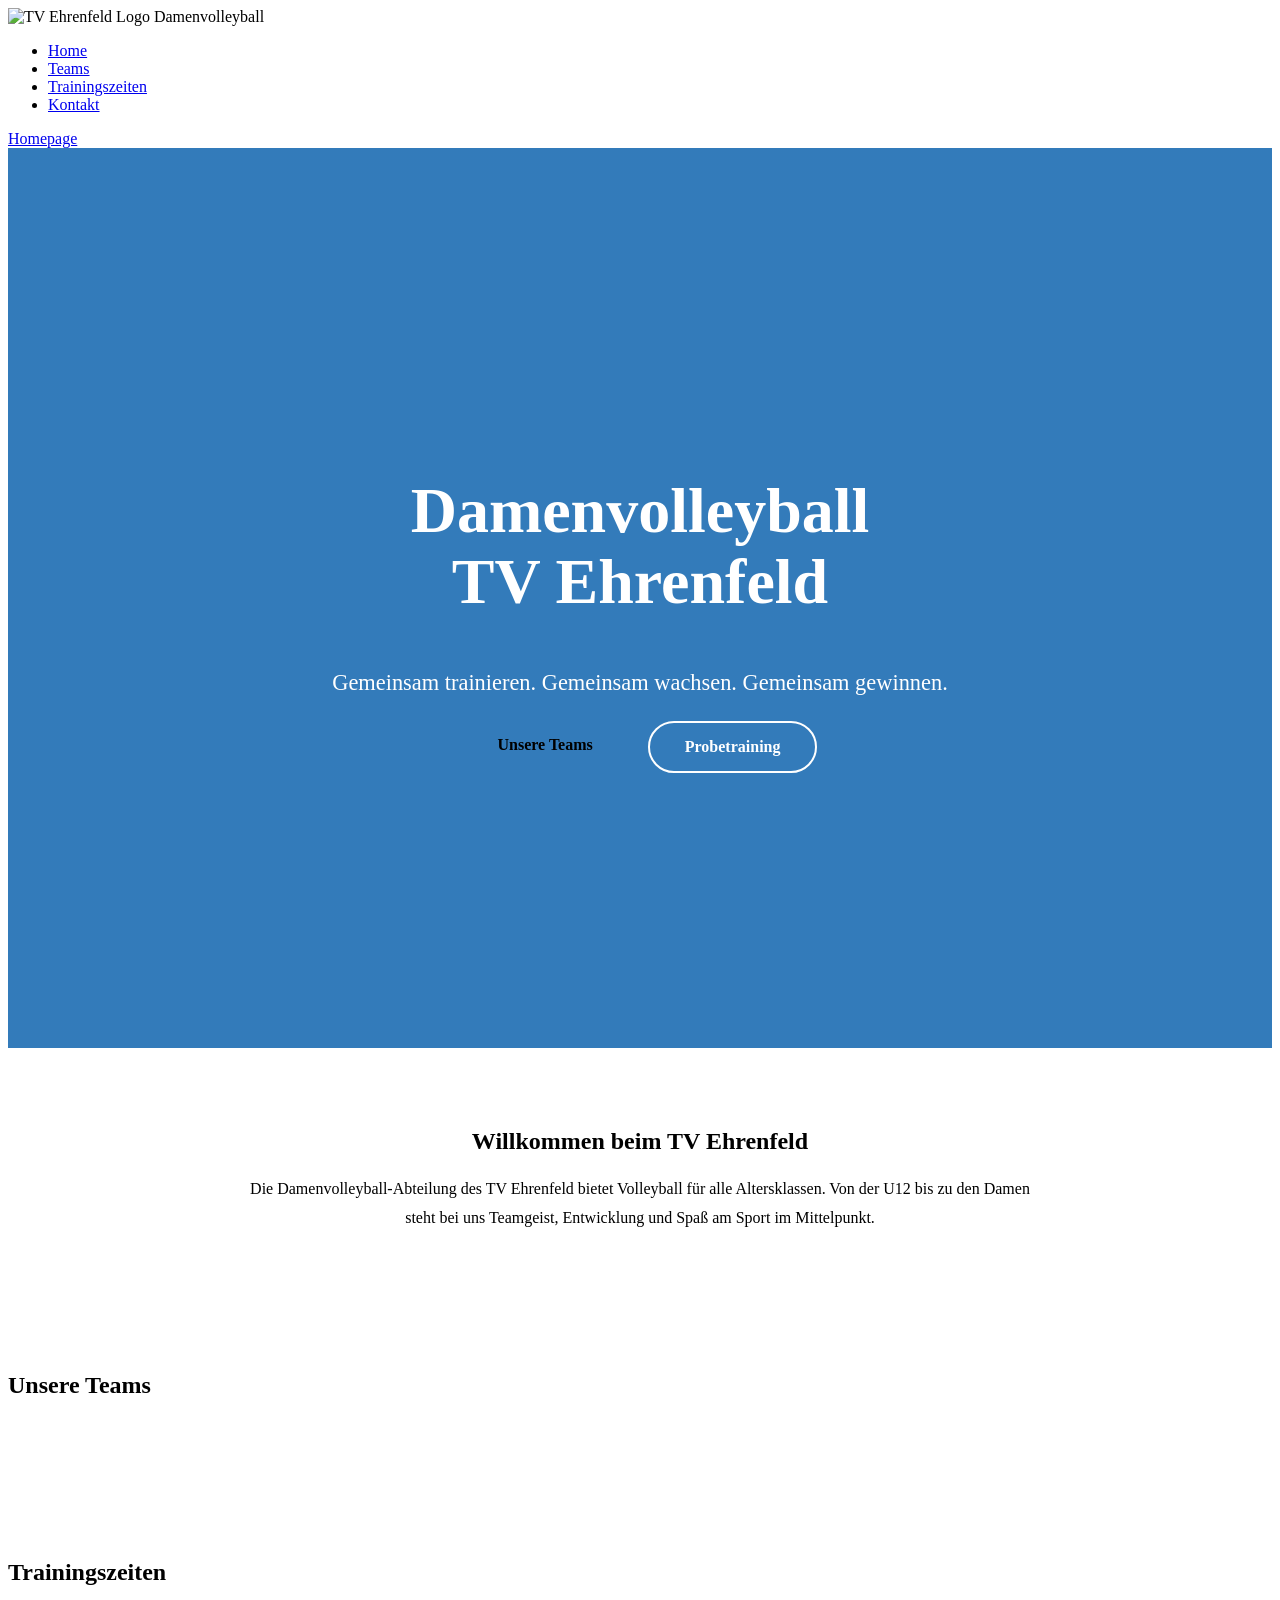
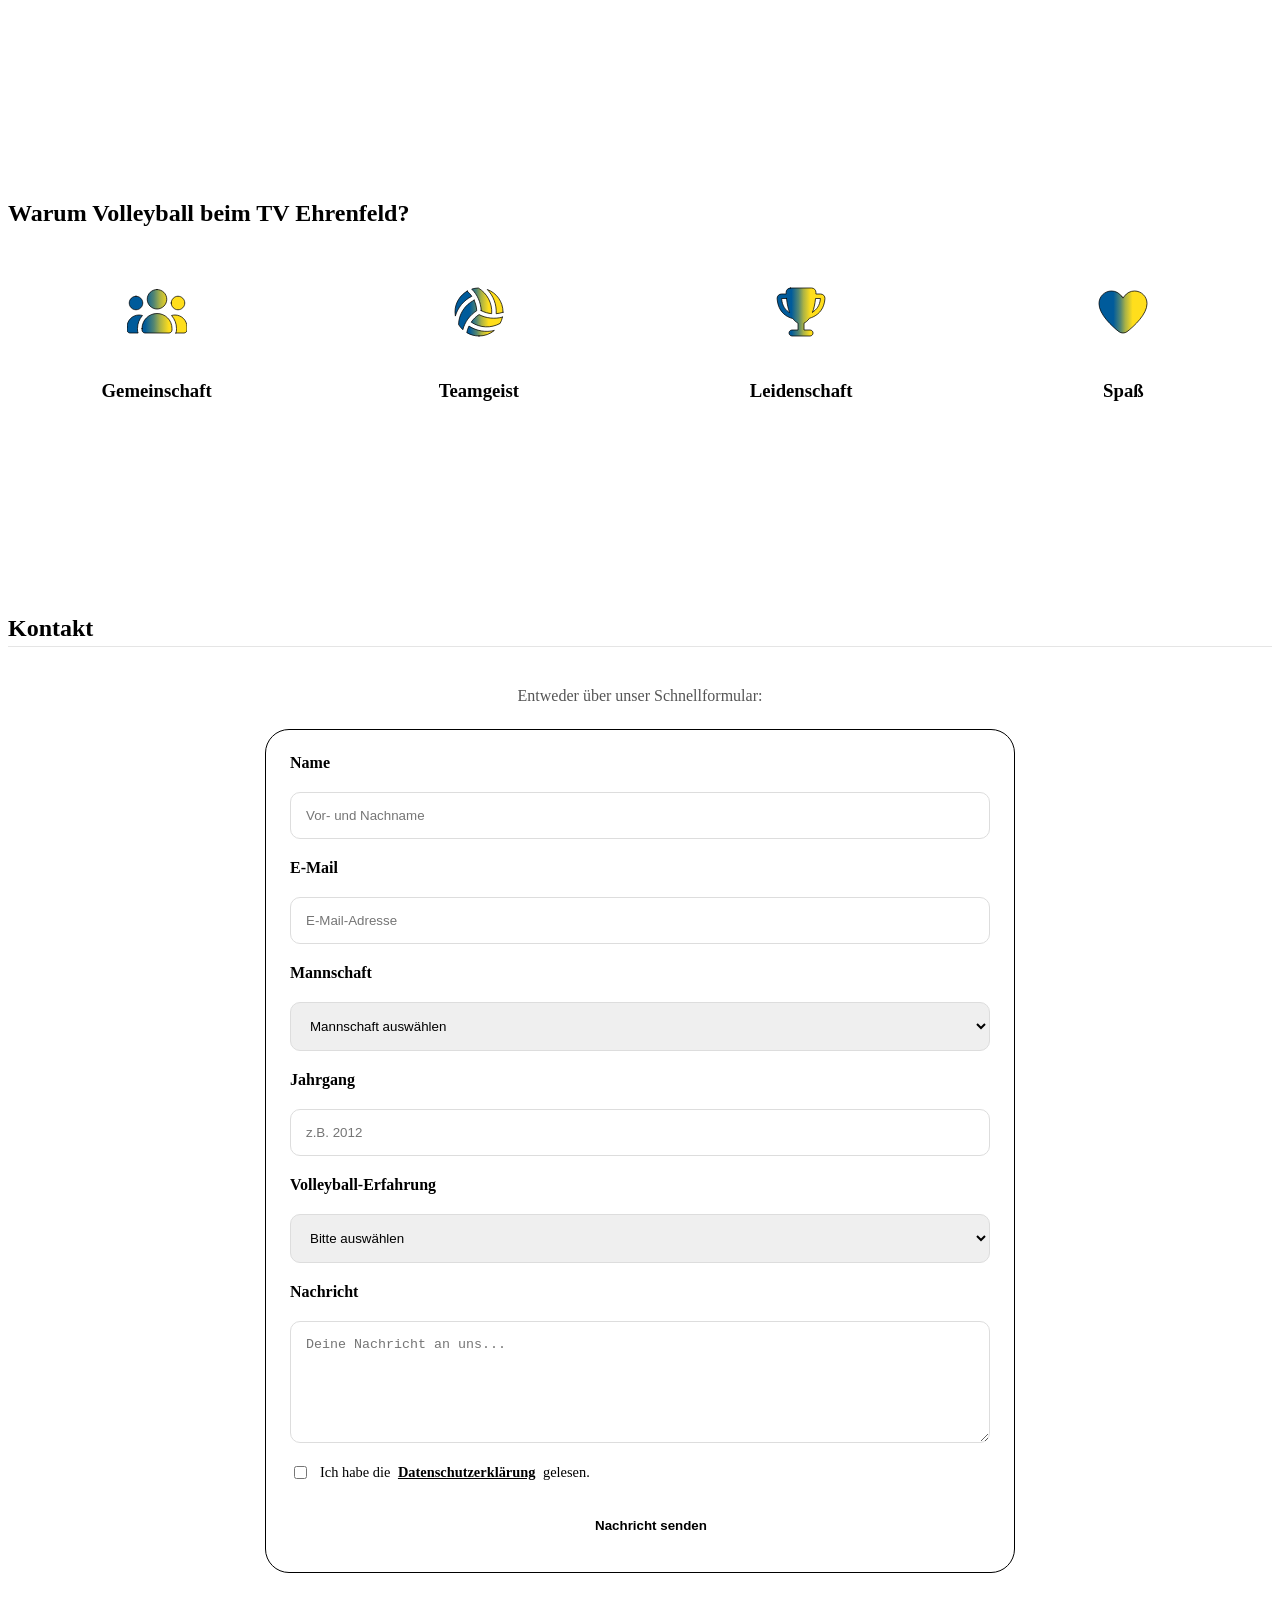
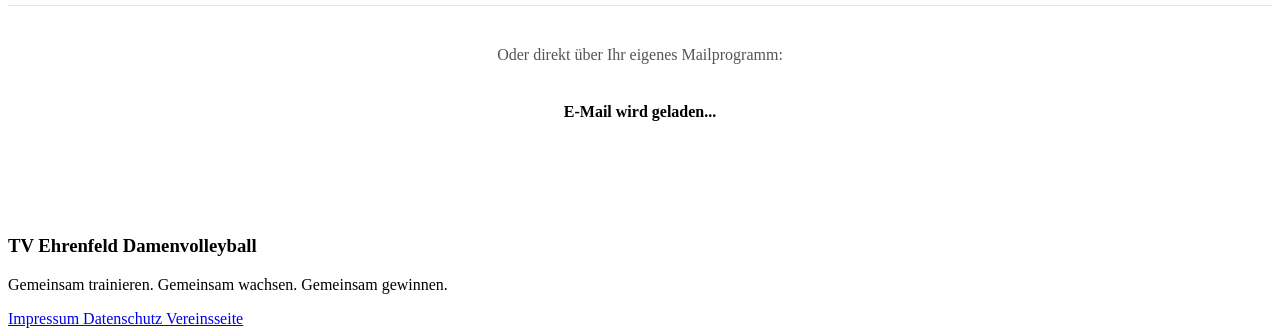
==== commit 1bd812dc: "Jahrgang Input Pfeile entfernen" ====
--- a/index.html
+++ b/index.html
@@ -280,6 +280,9 @@
         					id="jahrgang"
 							name="jahrgang"
         					type="number"
+							inputmode="numeric"
+    						pattern="[0-9]{4}"
+    						maxlength="4"
         					placeholder="z.B. 2012">
 
     					<label for="experience">
--- a/css/main.css
+++ b/css/main.css
@@ -419,6 +419,13 @@
 }
 
 
+.standard-kontakt {
+    text-align: center;
+    padding-top: 24px;
+    margin-top: -16px;
+    border-top: 1px solid rgba(0,0,0,0.1);
+}
+
 
 form {
 
@@ -431,6 +438,15 @@
     flex-direction:column;
 
     gap:20px;
+
+    border: 1px solid black;
+    
+    padding: 24px;
+
+    border-radius: 24px;
+
+    text-align: left;
+
 
 }
 
@@ -454,6 +470,12 @@
 }
 
 
+#teamSelect, 
+#experience {
+    cursor: pointer !important;
+    background: color: #ffffff;
+}
+
 
 form button,
 #secure-mail-link {
@@ -530,7 +552,8 @@
     border-top: 1px solid rgba(0,0,0,0.1);
 }
 
-.alternativ-kontakt p {
+.alternativ-kontakt p,
+.standard-kontakt p {
     margin-bottom: 24px;
     color: #555;
 }
@@ -565,6 +588,10 @@
     .location:hover {
         color: var(--dark-yellow);
         text-decoration: underline;
+    }
+
+   .privacy input:hover {
+	cursor: pointer;
     }
 
     /* BUTTON FEEDBACK */
--- a/css/mobile.css
+++ b/css/mobile.css
@@ -0,0 +1,552 @@
+/* =========================
+   MODAL
+========================= */
+
+.modal{
+
+    position:fixed;
+    inset:0;
+
+    display:none;
+
+    justify-content:center;
+    align-items:center;
+
+    background:rgba(0,0,0,.65);
+
+    z-index:5000;
+
+    padding:20px;
+
+}
+
+.modal.show{
+
+    display:flex;
+
+}
+
+.modal-content{
+
+    background:white;
+
+    width:100%;
+    max-width:450px;
+
+    border-radius:20px;
+
+    padding:50px 30px 10px 30px;
+
+    position:relative;
+
+    animation:popup .25s;
+
+    max-height:90vh;
+    overflow-y:auto;
+
+    box-shadow:var(--shadow);
+
+}
+
+.close-modal{
+
+    position:absolute;
+
+    top:15px;
+    right:20px;
+
+    background:none;
+    border:none;
+
+    font-size:2rem;
+
+    color:var(--blue);
+
+    cursor:pointer;
+
+    transition:.2s;
+
+}
+
+.modal-content h2{
+
+    color:var(--blue);
+
+    margin-bottom:20px;
+
+    text-align:center;
+
+}
+
+.modal-content h3{
+
+    color:var(--blue);
+
+    margin:25px 0 15px;
+
+}
+
+.modal-content p{
+
+    margin-bottom:15px;
+
+    line-height:1.7;
+
+}
+
+.modal-content hr{
+
+    border:none;
+
+    border-top:1px solid #ddd;
+
+    margin:25px 0;
+
+}
+
+@keyframes popup{
+
+    from{
+
+        transform:scale(.9);
+        opacity:0;
+
+    }
+
+    to{
+
+        transform:scale(1);
+        opacity:1;
+
+    }
+
+}
+
+/* Verhindert das Scrollen der Hauptseite */
+body.no-scroll {
+    overflow: hidden !important;
+    height: 100%; /* Zwingt den Browser, die Höhe einzufrieren */
+}
+
+
+
+/* =========================
+   TEAM INFO BUTTON
+========================= */
+
+.team-info-btn {
+
+    width:60%;
+
+    padding:11px 25px;
+
+    border-radius:30px;
+
+    border:2px solid var(--blue);
+
+    background:white;
+
+    color:var(--blue);
+
+    font-weight:700;
+
+    font-size:.95rem;
+
+    cursor:pointer;
+
+    display:flex;
+
+    align-items:center;
+
+    justify-content:center;
+
+    gap:8px;
+
+    margin:0 auto;
+
+    transition:.25s;
+
+}
+
+@media(max-width:600px){
+    .team-info-btn {
+
+    width:80%;
+}
+}
+
+/* =========================
+   RESPONSIVE
+========================= */
+
+/* TABLET */
+@media(max-width:1200px){
+
+
+    .team-grid {
+
+        grid-template-columns:repeat(2,1fr);
+
+    }
+
+
+    .feature-grid {
+
+        grid-template-columns:repeat(2,1fr);
+
+    }
+
+
+    .hero h1 {
+
+        font-size:3rem;
+
+    }
+	
+	
+    .logo span {
+	display: none;
+    }
+
+}
+
+
+
+/* HANDY */
+@media(max-width:900px){
+
+
+    body {
+
+        overflow-x:hidden;
+
+    }
+
+
+    h2 {
+
+        font-size:2rem;
+        margin-bottom:24px;
+
+    }
+
+
+    .no-handy {
+
+        display:none;
+
+    }
+
+
+    /* HEADER */
+
+
+    header {
+
+        position:relative;
+
+    }
+
+
+    .navbar {
+
+        height:auto;
+
+        flex-direction:column;
+
+        gap:20px;
+
+        padding:20px;
+
+        text-align:center;
+
+    }
+
+
+    .logo {
+		
+		margin-left: 24px;
+
+    }
+
+
+    .logo img {
+
+        width:65px;
+        height:65px;
+
+    }
+	
+	.logo span {
+		display: inline;
+    }
+
+
+    .nav-links {
+
+        width:100%;
+
+        flex-direction:column;
+
+        align-items:center;
+
+        gap:15px;
+
+    }
+
+
+    .btn-nav {
+
+        width:140px;
+
+        text-align:center;
+		
+		margin-right:24px;
+
+    }
+
+
+
+    /* HERO */
+
+
+    .hero {
+
+        min-height:50vh;
+
+        height:auto;
+
+        padding:120px 20px 60px;
+		
+		background:
+
+    linear-gradient(
+        rgba(0,90,169,.8),
+        rgba(0,90,169,.8)
+    ),
+
+    url("../images/hero-mobile.jpg");
+
+
+    background-size:cover;
+
+    background-position:center;
+
+    }
+
+
+    .hero h1 {
+
+        font-size:2.2rem;
+
+    }
+
+
+    .hero p {
+
+        font-size:1rem;
+
+        line-height:1.6;
+
+    }
+
+
+    .hero-buttons {
+
+        width:100%;
+
+        flex-direction:column;
+
+    }
+
+
+    .btn-primary,
+    .btn-secondary {
+
+        width:100%;
+
+        padding:14px;
+
+    }
+
+
+
+    /* CONTAINER */
+
+
+    .container {
+
+        width:92%;
+
+    }
+
+
+
+    /* TEAMKARTEN */
+
+
+    .team-grid,
+    .feature-grid {
+
+        grid-template-columns:1fr;
+
+    }
+
+
+    .team-card {
+
+        padding:25px 20px;
+
+        width:100%;
+
+    }
+
+
+    .team-card h3 {
+
+        font-size:1.6rem;
+
+    }
+
+
+    .mobile-card{
+        display:block;
+        margin-bottom:15px;
+    }
+
+
+
+    /* TRAININGSTABELLE */
+
+
+    .table-wrapper {
+
+        overflow-x:auto;
+
+        width:100%;
+
+    }
+
+
+    .training table {
+
+        min-width:650px;
+
+    }
+
+
+    .training th,
+    .training td {
+
+        padding:12px;
+
+        font-size:.9rem;
+
+    }
+
+
+
+    /* KONTAKT */
+
+
+    .contact {
+
+        padding:50px 0;
+
+    }
+
+	.standard-kontakt {
+    
+    	margin-top: -8px;
+
+	}
+
+
+
+    form {
+
+        gap:15px;
+
+    }
+
+
+    input,
+    select,
+    textarea {
+
+        font-size:16px;
+
+    }
+
+
+    .privacy {
+
+        align-items:flex-start;
+
+    }
+
+
+    .privacy input {
+
+        margin-top:5px;
+
+    }
+
+
+
+    /* FOOTER */
+
+
+    footer {
+
+        padding:35px 0;
+
+    }
+
+
+    .footer-links {
+
+        display:flex;
+
+        flex-direction:column;
+
+        gap:15px;
+
+    }
+
+
+    .footer-links a {
+
+        margin:0;
+
+    }
+
+
+}
+
+/* =========================
+   BUTTON TOUCH FEEDBACK
+========================= */
+
+.btn-primary,
+.btn-secondary,
+.btn-nav,
+.team-link,
+.team-info-btn,
+form button {
+
+    transition: transform .15s ease;
+
+}
+
+
+.btn-primary:active,
+.btn-secondary:active,
+.btn-nav:active,
+.team-link:active,
+.team-info-btn:active,
+form button:active {
+
+    transform:scale(0.96);
+
+}
